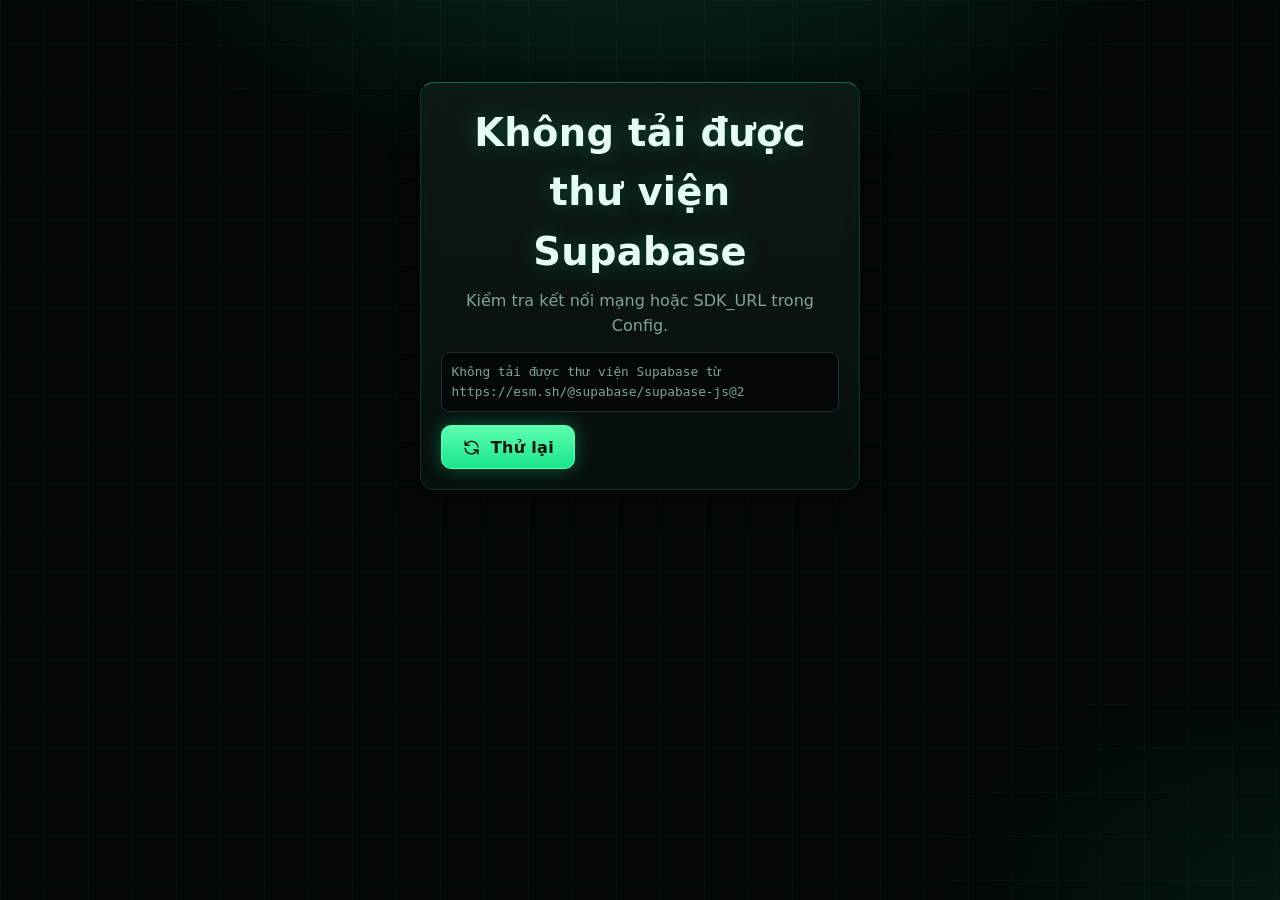
==== index.html @ 25dfb87d "Update index.html" ====
<!DOCTYPE html>
<html lang="vi">
<head>
<meta charset="utf-8">
<meta name="viewport" content="width=device-width, initial-scale=1, minimum-scale=1, maximum-scale=1, user-scalable=no, viewport-fit=cover">
<meta name="theme-color" content="#04070a">
<meta name="color-scheme" content="dark">
<meta name="mobile-web-app-capable" content="yes">
<meta name="apple-mobile-web-app-capable" content="yes">
<meta name="description" content="Crownfall">
<title>Crownfall</title>
<link rel="stylesheet" href="style.css">
</head>
<body data-motion="full">
<svg width="0" height="0" style="position:absolute" aria-hidden="true" focusable="false"><defs>
<symbol id="i-crown" viewBox="0 0 24 24"><path d="M3 8l4.5 4L12 5l4.5 7L21 8l-2 11H5z"/></symbol>
<symbol id="i-home" viewBox="0 0 24 24"><path d="M3 11l9-8 9 8v9a1 1 0 0 1-1 1h-5v-6h-6v6H4a1 1 0 0 1-1-1z"/></symbol>
<symbol id="i-swords" viewBox="0 0 24 24"><path d="M14.5 6.5L19 4l-1.5 4.5L8.5 18 6 18.5l.5-2.5zM9.5 6.5L5 4l1.5 4.5L15.5 18l2.5.5-.5-2.5zM4 20l3-3M20 20l-3-3"/></symbol>
<symbol id="i-trophy" viewBox="0 0 24 24"><path d="M8 4h8v5a4 4 0 0 1-8 0zM8 6H4v2a4 4 0 0 0 4 4M16 6h4v2a4 4 0 0 1-4 4M12 13v4M8 21h8M10 17h4"/></symbol>
<symbol id="i-users" viewBox="0 0 24 24"><circle cx="9" cy="8" r="3.5"/><path d="M2.5 20v-1a5 5 0 0 1 5-5h3a5 5 0 0 1 5 5v1M16 4.6a3.5 3.5 0 0 1 0 6.8M21.5 20v-1a5 5 0 0 0-3.5-4.7"/></symbol>
<symbol id="i-user" viewBox="0 0 24 24"><circle cx="12" cy="8" r="4"/><path d="M4 21v-1a6 6 0 0 1 6-6h4a6 6 0 0 1 6 6v1"/></symbol>
<symbol id="i-sliders" viewBox="0 0 24 24"><path d="M4 6h8M18 6h2M4 12h2M12 12h8M4 18h10M20 18h0"/><circle cx="15" cy="6" r="2"/><circle cx="9" cy="12" r="2"/><circle cx="17" cy="18" r="2"/></symbol>
<symbol id="i-shield" viewBox="0 0 24 24"><path d="M12 3l8 3v6c0 5-3.5 8-8 9-4.5-1-8-4-8-9V6z"/></symbol>
<symbol id="i-bolt" viewBox="0 0 24 24"><path d="M13 2L4 14h7l-1 8 9-12h-7z"/></symbol>
<symbol id="i-key" viewBox="0 0 24 24"><circle cx="8" cy="15" r="4"/><path d="M11 12l9-9M17 6l3 3M14 9l2 2"/></symbol>
<symbol id="i-plus" viewBox="0 0 24 24"><path d="M12 5v14M5 12h14"/></symbol>
<symbol id="i-eye" viewBox="0 0 24 24"><path d="M2 12s4-7 10-7 10 7 10 7-4 7-10 7S2 12 2 12z"/><circle cx="12" cy="12" r="3"/></symbol>
<symbol id="i-pawn" viewBox="0 0 24 24"><circle cx="12" cy="7" r="3.2"/><path d="M10 11.5h4l1 5.5H9zM7 21h10M8.5 17h7"/></symbol>
<symbol id="i-undo" viewBox="0 0 24 24"><path d="M9 14L4 9l5-5M4 9h10a6 6 0 0 1 0 12h-3"/></symbol>
<symbol id="i-flag" viewBox="0 0 24 24"><path d="M5 21V4M5 4h11l-2 4 2 4H5"/></symbol>
<symbol id="i-refresh" viewBox="0 0 24 24"><path d="M20 11a8 8 0 0 0-14-4L4 9M4 4v5h5M4 13a8 8 0 0 0 14 4l2-2M20 20v-5h-5"/></symbol>
<symbol id="i-copy" viewBox="0 0 24 24"><rect x="9" y="9" width="11" height="11" rx="2"/><path d="M5 15V5a1 1 0 0 1 1-1h10"/></symbol>
<symbol id="i-out" viewBox="0 0 24 24"><path d="M9 21H5a1 1 0 0 1-1-1V4a1 1 0 0 1 1-1h4M16 17l5-5-5-5M21 12H9"/></symbol>
<symbol id="i-equal" viewBox="0 0 24 24"><path d="M5 9h14M5 15h14"/></symbol>
<symbol id="i-phone" viewBox="0 0 24 24"><rect x="7" y="2" width="10" height="20" rx="2.5"/><path d="M11 18h2"/></symbol>
<symbol id="i-in" viewBox="0 0 24 24"><path d="M15 3h4a1 1 0 0 1 1 1v16a1 1 0 0 1-1 1h-4M10 17l5-5-5-5M15 12H3"/></symbol>
<symbol id="i-userplus" viewBox="0 0 24 24"><circle cx="10" cy="8" r="4"/><path d="M3 21v-1a6 6 0 0 1 6-6h2M18 8v6M15 11h6"/></symbol>
<symbol id="i-save" viewBox="0 0 24 24"><path d="M5 3h11l4 4v13a1 1 0 0 1-1 1H5a1 1 0 0 1-1-1V4a1 1 0 0 1 1-1zM8 3v5h7V3M8 21v-7h8v7"/></symbol>
<symbol id="i-trash" viewBox="0 0 24 24"><path d="M4 7h16M10 11v6M14 11v6M6 7l1 13h10l1-13M9 7V4h6v3"/></symbol>
<symbol id="i-x" viewBox="0 0 24 24"><path d="M6 6l12 12M18 6L6 18"/></symbol>
<symbol id="i-check" viewBox="0 0 24 24"><path d="M5 12l5 5 9-10"/></symbol>
<symbol id="i-play" viewBox="0 0 24 24"><path d="M7 4l13 8-13 8z"/></symbol>
<symbol id="i-pause" viewBox="0 0 24 24"><path d="M8 4v16M16 4v16"/></symbol>
<symbol id="i-download" viewBox="0 0 24 24"><path d="M12 3v12M7 11l5 5 5-5M4 21h16"/></symbol>
<symbol id="i-lock" viewBox="0 0 24 24"><rect x="5" y="11" width="14" height="10" rx="2"/><path d="M8 11V8a4 4 0 0 1 8 0v3"/></symbol>
<symbol id="i-unlock" viewBox="0 0 24 24"><rect x="5" y="11" width="14" height="10" rx="2"/><path d="M8 11V8a4 4 0 0 1 7.5-2"/></symbol>
<symbol id="i-send" viewBox="0 0 24 24"><path d="M21 3L3 10l7 3 3 7zM10 13l11-10"/></symbol>
<symbol id="i-back" viewBox="0 0 24 24"><path d="M10 5l-7 7 7 7M3 12h18"/></symbol>
<symbol id="i-next" viewBox="0 0 24 24"><path d="M14 5l7 7-7 7M21 12H3"/></symbol>
</defs></svg>
<div id="rotate-guard" class="rotate-guard" role="alert"><svg class="ico big spin-slow" aria-hidden="true"><use href="#i-phone"/></svg><strong>Hãy xoay dọc màn hình</strong></div>

<div id="offline-banner" class="offline" role="status" hidden>Mất kết nối mạng. Một số thao tác tạm thời không khả dụng.</div>

<div id="reconnect-banner" class="offline reconnect" role="status" hidden>Đang kết nối lại với máy chủ… Đồng hồ trận vẫn chạy theo máy chủ.</div>

<header id="topbar" class="topbar" hidden>
  <a class="brand" href="#/home" aria-label="Crownfall — Trang chủ">
    <svg class="ico brand-mark" aria-hidden="true"><use href="#i-crown"/></svg>
    <span id="brand-logo" class="brand-logo" data-slot="logo"></span>
    <span class="brand-name">Crownfall</span>
  </a>
  <nav id="nav" class="nav" aria-label="Điều hướng chính">
    <a href="#/home" data-route="home"><span class="nav-ico"><svg class="ico" aria-hidden="true"><use href="#i-home"/></svg></span><span>Sảnh</span></a>
    <a href="#/modes" data-route="modes"><span class="nav-ico"><svg class="ico" aria-hidden="true"><use href="#i-swords"/></svg></span><span>Chơi</span></a>
    <a href="#/ranking" data-route="ranking"><span class="nav-ico"><svg class="ico" aria-hidden="true"><use href="#i-trophy"/></svg></span><span>Xếp hạng</span></a>
    <a href="#/friends" data-route="friends"><span class="nav-ico"><svg class="ico" aria-hidden="true"><use href="#i-users"/></svg></span><span>Bạn bè</span><span id="nav-friends-badge" class="badge" hidden></span></a>
    <a href="#/profile" data-route="profile"><span class="nav-ico"><svg class="ico" aria-hidden="true"><use href="#i-user"/></svg></span><span>Hồ sơ</span></a>
    <a href="#/settings" data-route="settings"><span class="nav-ico"><svg class="ico" aria-hidden="true"><use href="#i-sliders"/></svg></span><span>Cài đặt</span></a>
    <a id="nav-admin" href="#/admin" data-route="admin" hidden><span class="nav-ico"><svg class="ico" aria-hidden="true"><use href="#i-shield"/></svg></span><span>Admin</span></a>
    <a id="nav-boss" href="#/boss" data-route="boss" hidden><span class="nav-ico"><svg class="ico" aria-hidden="true"><use href="#i-crown"/></svg></span><span>Boss</span></a>
  </nav>
  <div class="nav-user"><span id="nav-user" class="chip"></span></div>
</header>

<main id="main" class="main" tabindex="-1">

  <!-- LOADING -->
  <section id="screen-loading" class="screen center" aria-live="polite">
    <div class="loader" role="progressbar" aria-label="Đang tải"></div>
    <p class="muted" id="loading-text">Đang triệu tập quân đoàn…</p>
  </section>

  <!-- ERROR -->
  <section id="screen-error" class="screen center" hidden>
    <div class="panel panel-narrow state-box">
      <h1 id="error-title">Có lỗi xảy ra</h1>
      <p id="error-msg" class="muted"></p>
      <pre id="error-detail" class="detail" hidden></pre>
      <div class="row">
        <button id="error-retry" class="btn btn-gold" type="button">Thử lại</button>
        <button id="error-login" class="btn btn-ghost" type="button" hidden>Về đăng nhập</button>
      </div>
    </div>
  </section>

  <!-- LOGIN -->
  <section id="screen-login" class="screen auth" hidden>
    <div class="panel panel-narrow">
      <p class="eyebrow">Sẵn sàng</p>
      <h1>Đăng nhập</h1>
      <form id="form-login" novalidate>
        <label class="field"><span>Tên người dùng</span>
          <input id="login-username" type="text" autocomplete="username" required minlength="3" maxlength="20" autocapitalize="none" spellcheck="false"></label>
        <label class="field"><span>Mật khẩu</span>
          <input id="login-password" type="password" autocomplete="current-password" required maxlength="128"></label>
        <p id="login-error" class="form-error" role="alert" hidden></p>
        <button class="btn btn-gold btn-block" type="submit">Vào chiến trường</button>
      </form>
      <p class="switch">Chưa có tài khoản? <a href="#/register">Đăng ký</a></p>
    </div>
  </section>

  <!-- REGISTER -->
  <section id="screen-register" class="screen auth" hidden>
    <div class="panel panel-narrow">
      <p class="eyebrow">Gia nhập Crownfall</p>
      <h1>Đăng ký</h1>
      <form id="form-register" novalidate>
        <label class="field"><span>Tên người dùng</span>
          <input id="reg-username" type="text" autocomplete="username" required minlength="3" maxlength="20" autocapitalize="none" spellcheck="false">
          <small>3–20 ký tự: chữ thường a–z, số, dấu gạch dưới.</small></label>
        <label class="field"><span>Tên hiển thị <em>(tuỳ chọn)</em></span>
          <input id="reg-display" type="text" autocomplete="nickname" maxlength="40"></label>
        <label class="field"><span>Mật khẩu</span>
          <input id="reg-password" type="password" autocomplete="new-password" required minlength="8" maxlength="128">
          <small>Tối thiểu 8 ký tự. Không có khôi phục mật khẩu nên hãy ghi nhớ cẩn thận.</small></label>
        <label class="field"><span>Nhập lại mật khẩu</span>
          <input id="reg-password2" type="password" autocomplete="new-password" required maxlength="128"></label>
        <p id="reg-error" class="form-error" role="alert" hidden></p>
        <p id="reg-info" class="form-info" role="status" hidden></p>
        <button class="btn btn-gold btn-block" type="submit">Tạo tài khoản</button>
      </form>
      <p class="switch">Đã có tài khoản? <a href="#/login">Đăng nhập</a></p>
    </div>
  </section>

  <!-- HOME -->
  <section id="screen-home" class="screen" hidden>
    <div class="page-head">
      <p class="eyebrow">Sảnh chỉ huy</p>
      <h1 id="home-greeting">Xin chào</h1>
    </div>

    <div class="grid stats">
      <div class="panel stat"><span class="stat-label">Điểm xếp hạng</span><strong id="home-rating">—</strong><span id="home-tier" class="muted small"></span></div>
      <div class="panel stat"><span class="stat-label">Số trận</span><strong id="home-games">—</strong></div>
      <div class="panel stat"><span class="stat-label">Bạn bè</span><strong id="home-friends">—</strong></div>
    </div>

    <div class="grid two">
      <div class="panel">
        <h2>Chiến trường</h2>
        <p class="muted">Ghép trận xếp hạng với người lạ, mở phòng riêng hoặc chơi cùng bạn bè. Muốn chơi chung một máy? Có chế độ riêng.</p>
        <div class="row">
          <button id="btn-modes" class="btn btn-gold" type="button"><svg class="ico" aria-hidden="true"><use href="#i-swords"/></svg>Chơi trực tuyến</button>
          <button id="btn-play" class="btn btn-ghost" type="button"><svg class="ico" aria-hidden="true"><use href="#i-pawn"/></svg>Chơi 1 máy</button>
        </div>
      </div>
      <div class="panel">
        <h2>Bạn bè</h2>
        <ul id="friends-list" class="list" hidden></ul>
        <div id="friends-empty" class="empty" hidden>
          <p><strong>Chưa có đồng minh nào</strong></p>
          <p class="muted">Danh sách bạn bè trống. Hãy kết bạn bằng tên người dùng.</p>
        </div>
        <div class="row"><button id="btn-friends-link" class="btn btn-ghost" type="button"><svg class="ico" aria-hidden="true"><use href="#i-users"/></svg>Quản lý bạn bè</button></div>
      </div>
    </div>

    <div class="panel">
      <h2>Binh đoàn</h2>
      <div id="roster" class="roster"></div>
    </div>
  </section>

  <!-- PLAY -->
  <section id="screen-play" class="screen" hidden>
    <div class="page-head"><p class="eyebrow">Bàn cờ</p><h1 id="play-title">Chơi 1 máy</h1></div>
    <div class="play-layout">
      <div class="board-wrap">
        <div id="board" class="board" role="grid" aria-label="Bàn cờ 9 nhân 9"></div>
        <div id="board-banner" class="banner" role="status" hidden></div>
      </div>
      <aside class="side" aria-label="Thông tin ván đấu">
        <div class="panel">
          <div id="turn-label" class="turn"></div>
          <p id="check-label" class="check-label muted"></p>
          <div id="local-actions" class="row">
            <button id="btn-undo" class="btn btn-ghost" type="button"><svg class="ico" aria-hidden="true"><use href="#i-undo"/></svg>Hoàn tác</button>
            <button id="btn-newgame" class="btn btn-gold" type="button"><svg class="ico" aria-hidden="true"><use href="#i-refresh"/></svg>Ván mới</button>
          </div>
        </div>
        <div id="online-panel" class="panel" hidden>
          <p id="op-badge" class="eyebrow"></p>
          <div id="op-players" class="op-players"></div>
          <p id="op-status" class="muted small" role="status" aria-live="polite"></p>
          <div id="op-draw" class="draw-box" hidden></div>
          <div id="op-actions" class="row" hidden>
            <button id="btn-draw" class="btn btn-ghost btn-sm" type="button"><svg class="ico" aria-hidden="true"><use href="#i-equal"/></svg>Xin hòa</button>
            <button id="btn-resign" class="btn btn-red btn-sm" type="button"><svg class="ico" aria-hidden="true"><use href="#i-flag"/></svg>Đầu hàng</button>
          </div>
          <div id="op-result" class="result-box" hidden>
            <strong id="op-result-title"></strong>
            <p id="op-result-sub" class="muted small"></p>
            <p id="op-rating" class="small rating-line" role="status" hidden></p>
            <p id="op-rematch-status" class="small" role="status"></p>
            <div id="op-replay-actions" class="row" hidden>
              <button id="btn-replay" class="btn btn-ghost btn-sm" type="button">Xem replay</button>
              <button id="btn-save-replay" class="btn btn-ghost btn-sm" type="button">Lưu replay</button>
            </div>
            <div class="row">
              <button id="btn-rematch" class="btn btn-gold btn-sm" type="button">Tái đấu</button>
              <button id="btn-rematch-no" class="btn btn-ghost btn-sm" type="button">Từ chối</button>
              <button id="btn-leave-match" class="btn btn-ghost btn-sm" type="button">Rời phòng</button>
            </div>
          </div>
        </div>
        <div class="panel"><h2>Quân đã chọn</h2><div id="piece-info"></div></div>
        <div class="panel"><h2>Lịch sử nước đi</h2><ol id="history" class="history"></ol></div>
        <p class="legend small muted">Chấm xanh: ô đi · viền đỏ: bắt được · vàng: đổi Vua–Thuật · sọc: Đường Cấm · quầng vàng: được Thuật hỗ trợ.</p>
      </aside>
    </div>
  </section>

  <!-- MODES -->
  <section id="screen-modes" class="screen" hidden>
    <div class="page-head"><p class="eyebrow">Chiến trường</p><h1>Chọn chế độ chơi</h1></div>
    <div id="m-resume" class="panel resume" hidden>
      <p id="m-resume-text"></p>
      <button id="m-resume-go" class="btn btn-gold btn-sm" type="button">Quay lại</button>
    </div>
    <h2 class="group"><svg class="ico" aria-hidden="true"><use href="#i-bolt"/></svg>Trực tuyến</h2>
    <div class="grid two">
      <div class="panel mode"><h2>Xếp hạng</h2>
        <p class="muted">Ghép với người lạ có điểm gần bạn. Tính điểm xếp hạng, 60 giây mỗi lượt. Có thể hủy bất cứ lúc nào.</p>
        <button id="m-quick" class="btn btn-gold" type="button"><svg class="ico" aria-hidden="true"><use href="#i-bolt"/></svg>Tìm trận</button></div>
      <div class="panel mode"><h2>Phòng riêng</h2>
        <p class="muted">Tạo phòng rồi gửi mã mời, hoặc nhập mã để vào. Không tính điểm.</p>
        <div class="row"><button id="m-create" class="btn btn-red" type="button"><svg class="ico" aria-hidden="true"><use href="#i-plus"/></svg>Tạo phòng</button>
          <button id="m-join" class="btn btn-blue" type="button"><svg class="ico" aria-hidden="true"><use href="#i-key"/></svg>Vào bằng mã</button></div></div>
      <div class="panel mode"><h2>Đấu với bạn bè</h2>
        <p class="muted">Gửi và nhận lời mời vào trận từ danh sách bạn bè.</p>
        <button id="m-friends" class="btn btn-ghost" type="button"><svg class="ico" aria-hidden="true"><use href="#i-users"/></svg>Bạn bè &amp; lời mời</button></div>
      <div class="panel mode"><h2>Xem trận</h2>
        <p class="muted">Nhập mã phòng để xem trận đang diễn ra (nếu chủ phòng cho phép).</p>
        <button id="m-spectate" class="btn btn-ghost" type="button"><svg class="ico" aria-hidden="true"><use href="#i-eye"/></svg>Xem bằng mã</button></div>
    </div>
    <h2 class="group"><svg class="ico" aria-hidden="true"><use href="#i-pawn"/></svg>Chơi 1 máy</h2>
    <div class="panel mode"><p class="muted">Hai người luân phiên đi trên cùng một thiết bị. Không lưu ván, không tính điểm.</p>
      <button id="m-local" class="btn btn-ghost" type="button"><svg class="ico" aria-hidden="true"><use href="#i-pawn"/></svg>Bắt đầu</button></div>
  </section>

  <!-- LOBBY -->
  <section id="screen-lobby" class="screen" hidden>
    <div class="page-head"><p class="eyebrow" id="lb-mode">Phòng chờ</p><h1>Phòng chờ</h1></div>
    <div class="panel panel-medium">
      <p class="muted small">Mã phòng</p>
      <div class="code-row"><strong id="lb-code" class="code">…</strong><button id="lb-copy" class="btn btn-ghost btn-sm" type="button"><svg class="ico" aria-hidden="true"><use href="#i-copy"/></svg>Sao chép</button></div>
      <div id="lb-players" class="lb-players"></div>
      <p id="lb-info" class="muted" role="status" aria-live="polite"></p>
      <p id="lb-spectators" class="muted small"></p>
      <div id="lb-host" hidden>
        <hr class="rule">
        <label class="field"><span>Thời gian mỗi lượt</span>
          <select id="lb-turn"><option value="30">30 giây</option><option value="60">60 giây</option><option value="90">90 giây</option><option value="120">120 giây</option></select></label>
        <label class="toggle"><input id="lb-spec" type="checkbox"><span>Cho phép người xem</span></label>
        <label class="field"><span>Bạn chơi phe</span>
          <select id="lb-side"><option value="random">Ngẫu nhiên</option><option value="red">Đỏ</option><option value="blue">Xanh</option></select></label>
      </div>
      <div class="row">
        <button id="lb-start" class="btn btn-gold" type="button" disabled>Bắt đầu trận</button>
        <button id="lb-leave" class="btn btn-ghost" type="button">Rời phòng</button>
      </div>
    </div>
    <div id="lb-invite-box" class="panel panel-medium" hidden>
      <h2>Mời bạn bè</h2>
      <ul id="lb-friends" class="list"></ul>
      <p id="lb-friends-empty" class="muted small">Chưa có bạn bè để mời. Bạn có thể gửi mã phòng trực tiếp.</p>
    </div>
  </section>

  <!-- QUEUE -->
  <section id="screen-queue" class="screen center" hidden>
    <div id="q-search" class="panel panel-narrow state-box">
      <div class="loader" role="progressbar" aria-label="Đang tìm đối thủ"></div>
      <h1>Đang tìm đối thủ…</h1>
      <p class="muted">Đã chờ <span id="q-time">0 giây</span> · điểm của bạn <span id="q-rating">—</span></p>
      <p class="muted small">Tối đa 2 phút.</p>
      <button id="q-cancel" class="btn btn-ghost" type="button">Hủy tìm trận</button>
    </div>
    <div id="q-fail" class="panel panel-narrow state-box" hidden>
      <h1>Chưa có trận</h1>
      <p id="q-fail-msg" class="muted"></p>
      <div class="row"><button id="q-retry" class="btn btn-gold" type="button">Tìm lại</button><button id="q-back" class="btn btn-ghost" type="button">Về chọn chế độ</button></div>
    </div>
  </section>

  <!-- FRIENDS -->
  <section id="screen-friends" class="screen" hidden>
    <div class="page-head"><p class="eyebrow">Đồng minh</p><h1>Bạn bè &amp; lời mời</h1></div>
    <div class="panel panel-medium">
      <form id="form-friend-add" novalidate>
        <label class="field"><span>Kết bạn bằng tên người dùng</span>
          <input id="fr-username" type="text" maxlength="20" autocapitalize="none" spellcheck="false" autocomplete="off" placeholder="vd: hero_abc123"></label>
        <p id="fr-error" class="form-error" role="alert" hidden></p>
        <button class="btn btn-gold" type="submit">Gửi lời mời kết bạn</button>
      </form>
    </div>
    <div id="fr-invites-box" class="panel panel-medium" hidden><h2>Lời mời vào trận</h2><ul id="fr-invites" class="list"></ul></div>
    <div id="fr-requests-box" class="panel panel-medium" hidden><h2>Lời mời kết bạn</h2><ul id="fr-requests" class="list"></ul></div>
    <div class="panel panel-medium"><h2>Bạn bè</h2>
      <ul id="fr-list" class="list"></ul>
      <div id="fr-empty" class="empty"><p><strong>Chưa có bạn bè</strong></p><p class="muted">Chấm xanh: đang hoạt động.</p></div>
    </div>
  </section>

  <!-- RANKING -->
  <section id="screen-ranking" class="screen" hidden>
    <div class="page-head"><p class="eyebrow">Đấu trường</p><h1>Bảng xếp hạng</h1></div>
    <div class="tabs" role="tablist" aria-label="Loại bảng xếp hạng">
      <button id="rk-tab-global" class="tab" type="button" role="tab" aria-selected="true">Toàn cầu</button>
      <button id="rk-tab-weekly" class="tab" type="button" role="tab" aria-selected="false">Theo tuần</button>
    </div>
    <div id="rk-week-row" class="panel panel-medium" hidden>
      <label class="field"><span>Tuần</span><select id="rk-week"><option value="0">Tuần này</option><option value="-1">Tuần trước</option><option value="-2">2 tuần trước</option><option value="-3">3 tuần trước</option></select></label>
      <p id="rk-week-range" class="muted small"></p>
    </div>
    <div id="rk-my" class="panel" hidden></div>
    <div class="panel">
      <div class="tbl-wrap"><table class="tbl" id="rk-table"><thead id="rk-head"></thead><tbody id="rk-body"></tbody></table></div>
      <div id="rk-empty" class="empty" hidden><p><strong>Chưa có dữ liệu</strong></p><p class="muted">Bảng sẽ có người chơi sau khi có trận Ranked kết thúc.</p></div>
      <p id="rk-status" class="muted small" role="status"></p>
      <div class="row"><button id="rk-more" class="btn btn-ghost btn-sm" type="button" hidden>Xem thêm</button><button id="rk-refresh" class="btn btn-ghost btn-sm" type="button"><svg class="ico" aria-hidden="true"><use href="#i-refresh"/></svg>Làm mới</button></div>
      <p id="rk-note" class="muted small"></p>
    </div>
  </section>

  <!-- PLAYER (hồ sơ công khai) -->
  <section id="screen-player" class="screen" hidden>
    <div class="page-head"><p class="eyebrow">Chiến binh</p><h1>Hồ sơ người chơi</h1></div>
    <div class="panel panel-wide"><div id="pl-body"></div></div>
  </section>

  <!-- REPLAY -->
  <section id="screen-replay" class="screen" hidden>
    <div class="page-head"><p class="eyebrow">Replay</p><h1 id="rp-title">Replay</h1></div>
    <p id="rp-status" class="muted" role="status">Đang tải replay…</p>
    <div id="rp-main" hidden>
      <div id="rp-warn" class="warn-box" role="alert" hidden></div>
      <div class="play-layout">
        <div class="board-wrap"><div id="rp-board" class="board show-co" role="grid" aria-label="Bàn cờ replay"></div></div>
        <aside class="side" aria-label="Điều khiển replay">
          <div class="panel">
            <div id="rp-players" class="op-players"></div>
            <p id="rp-result" class="small"></p>
            <p id="rp-pos" class="eyebrow"></p>
            <input id="rp-range" class="range" type="range" min="0" max="0" value="0" step="1" aria-label="Chọn nước đi">
            <div class="row tight">
              <button id="rp-first" class="btn btn-ghost btn-sm" type="button" aria-label="Về đầu">⏮</button>
              <button id="rp-prev" class="btn btn-ghost btn-sm" type="button">Lùi</button>
              <button id="rp-play" class="btn btn-gold btn-sm" type="button">Phát</button>
              <button id="rp-next" class="btn btn-ghost btn-sm" type="button">Tiến</button>
              <button id="rp-last" class="btn btn-ghost btn-sm" type="button" aria-label="Về cuối">⏭</button>
            </div>
            <label class="field"><span>Tốc độ</span><select id="rp-speed"><option value="0.5">0,5×</option><option value="1" selected>1×</option><option value="2">2×</option><option value="4">4×</option></select></label>
            <div class="row tight">
              <button id="rp-txt" class="btn btn-ghost btn-sm" type="button">Xuất TXT</button>
              <button id="rp-save" class="btn btn-ghost btn-sm" type="button" hidden>Lưu replay</button>
              <button id="rp-remove" class="btn btn-red btn-sm" type="button" hidden>Bỏ replay của tôi</button>
              <button id="rp-back" class="btn btn-ghost btn-sm" type="button">Quay lại</button>
            </div>
          </div>
          <div class="panel"><h2>Nước đi</h2><div id="rp-info"></div></div>
          <div class="panel"><h2>Danh sách nước</h2><ol id="rp-moves" class="history mv-list"></ol></div>
          <p class="legend small muted">Phím ←/→ để lùi/tiến, Space để phát/dừng. Viền đỏ: ô bắt quân · vàng: đổi Vua–Thuật.</p>
        </aside>
      </div>
    </div>
  </section>

  <!-- ADMIN / BOSS -->
  <section id="screen-admin" class="screen" hidden>
    <div class="page-head"><p id="ad-eyebrow" class="eyebrow">Quản trị</p><h1 id="ad-title">Bảng điều khiển</h1></div>
    <div id="ad-body"></div>
  </section>

  <!-- PROFILE -->
  <section id="screen-profile" class="screen" hidden>
    <div class="page-head">
      <p class="eyebrow">Hồ sơ</p>
      <h1>Hồ sơ chiến binh</h1>
    </div>
    <div class="panel panel-medium">
      <div class="profile-top">
        <div id="pf-avatar" class="avatar" aria-hidden="true"></div>
        <div><strong id="pf-title"></strong><p id="pf-meta" class="muted small"></p></div>
      </div>
      <form id="form-profile" novalidate>
        <label class="field"><span>Tên người dùng</span>
          <input id="pf-username" type="text" minlength="3" maxlength="20" autocapitalize="none" spellcheck="false" autocomplete="off" disabled>
          <small>Tên đăng nhập, không đổi được.</small></label>
        <label class="field"><span>Tên hiển thị</span>
          <input id="pf-display" type="text" maxlength="40" required></label>
        <label class="field"><span>Ảnh đại diện (URL https)</span>
          <input id="pf-avatar-url" type="url" maxlength="500" placeholder="https://…">
          <small>Dán liên kết https tới ảnh của bạn.</small></label>
        <label class="field"><span>Giới thiệu</span>
          <textarea id="pf-bio" rows="3" maxlength="280"></textarea></label>
        <p id="pf-error" class="form-error" role="alert" hidden></p>
        <button class="btn btn-gold" type="submit">Lưu hồ sơ</button>
      </form>
    </div>
    <div class="panel panel-wide"><h2>Thống kê &amp; lịch sử</h2><div id="pf-stats"></div></div>
  </section>

  <!-- SETTINGS -->
  <section id="screen-settings" class="screen" hidden>
    <div class="page-head">
      <p class="eyebrow">Cài đặt</p>
      <h1>Tuỳ chỉnh</h1>
    </div>
    <div class="panel panel-medium">
      <form id="form-settings" novalidate>
        <label class="toggle"><input id="st-sound" type="checkbox"><span>Âm thanh</span></label>
        <label class="toggle"><input id="st-motion" type="checkbox"><span>Giảm hiệu ứng chuyển động</span></label>
        <label class="toggle"><input id="st-online" type="checkbox"><span>Hiển thị trạng thái hoạt động</span></label>
        <p id="st-error" class="form-error" role="alert" hidden></p>
        <button class="btn btn-gold" type="submit">Lưu cài đặt</button>
      </form>
      <hr class="rule">
      <form id="form-replay-prefs" novalidate>
        <h2>Tùy chọn xem replay</h2>
        <label class="toggle"><input id="rpp-autoplay" type="checkbox"><span>Tự động phát khi mở replay</span></label>
        <label class="toggle"><input id="rpp-coords" type="checkbox"><span>Hiện tọa độ trên ô cờ (hàng.cột)</span></label>
        <label class="field"><span>Tốc độ phát</span><select id="rpp-speed"><option value="0.5">0,5×</option><option value="1">1×</option><option value="2">2×</option><option value="4">4×</option></select></label>
        <p id="rpp-error" class="form-error" role="alert" hidden></p>
        <button class="btn btn-gold" type="submit">Lưu tùy chọn replay</button>
      </form>
      <hr class="rule">
      <button id="btn-logout" class="btn btn-ghost" type="button"><svg class="ico" aria-hidden="true"><use href="#i-out"/></svg>Đăng xuất</button>
    </div>
  </section>

</main>

<div id="modal" class="modal" hidden>
  <div class="modal-card" role="dialog" aria-modal="true" aria-labelledby="modal-title" tabindex="-1">
    <h2 id="modal-title"></h2>
    <div id="modal-body"></div>
    <p id="modal-error" class="form-error" role="alert" hidden></p>
    <div id="modal-actions" class="row"></div>
  </div>
</div>

<div id="toast" class="toast" role="status" aria-live="polite" hidden></div>

<script src="script.js" defer></script>
</body>
</html>
---- style.css ----
/* CROWNFALL — style.css */
:root {
  --bg: #04070a; --bg-2: #08100f; --panel: #0a1311; --panel-2: #0e1a17;
  --line: #17302a; --line-gold: #1f6f52;
  --text: #e6fff3; --muted: #7fa596;
  --gold: #19e68c; --gold-2: #5dffb0; --gold-ink: #02140c;
  --red: #c92a43; --red-2: #ff5c73; --blue: #1f6fd1; --blue-2: #59b0ff;
  --amber: #ffd23f; --danger: #ff6b7d; --ok: #5dffb0;
  --radius: 14px; --shadow: 0 10px 30px rgba(0,0,0,.6);
  --font: "Segoe UI Variable Display", "Trebuchet MS", system-ui, -apple-system, Roboto, "Helvetica Neue", Arial, sans-serif;
  --font-ui: system-ui, -apple-system, "Segoe UI", Roboto, "Helvetica Neue", Arial, sans-serif;
  --safe-t: env(safe-area-inset-top, 0px); --safe-b: env(safe-area-inset-bottom, 0px);
}
*, *::before, *::after { box-sizing: border-box; }
html { -webkit-text-size-adjust: 100%; }
body {
  margin: 0; min-height: 100vh; min-height: 100dvh; color: var(--text); font-family: var(--font-ui);
  line-height: 1.55; overflow-x: hidden;
  background:
    radial-gradient(900px 500px at 12% -10%, rgba(179,52,47,.18), transparent 60%),
    radial-gradient(900px 500px at 92% -10%, rgba(46,95,168,.18), transparent 60%),
    linear-gradient(180deg, var(--bg-2), var(--bg) 60%);
  background-attachment: fixed;
}
h1, h2 { font-family: var(--font); font-weight: 700; letter-spacing: .02em; margin: 0 0 .5rem; }
h1 { font-size: clamp(1.6rem, 4vw + .6rem, 2.4rem); }
h2 { font-size: 1.2rem; color: var(--gold-2); }
p { margin: 0 0 .75rem; }
a { color: var(--gold-2); }
code { background: var(--panel-2); padding: .1em .4em; border-radius: 4px; font-size: .9em; }
[hidden] { display: none !important; }
:focus-visible { outline: 2px solid var(--gold-2); outline-offset: 2px; }
.muted { color: var(--muted); } .small { font-size: .875rem; }
.eyebrow { font-family: var(--font); text-transform: uppercase; letter-spacing: .22em; font-size: .75rem; color: var(--gold); margin-bottom: .25rem; }

/* Topbar */
.topbar {
  position: sticky; top: 0; z-index: 20; display: flex; align-items: center; gap: 1rem;
  padding: calc(.6rem + var(--safe-t)) 1.25rem .6rem; background: rgba(11,13,18,.88);
  backdrop-filter: blur(8px); border-bottom: 1px solid var(--line-gold);
}
.brand { display: flex; align-items: center; gap: .6rem; text-decoration: none; color: var(--text); }
.brand-logo { width: 36px; height: 36px; display: inline-grid; place-items: center; flex: none; }
.brand-logo img { width: 100%; height: 100%; object-fit: contain; }
.brand-name { font-family: var(--font); font-size: 1.3rem; letter-spacing: .12em; text-transform: uppercase; color: var(--gold-2); }
.nav { display: flex; gap: .25rem; margin-left: auto; }
.nav a { display: inline-flex; align-items: center; gap: .4rem; padding: .5rem .85rem; border-radius: 8px; text-decoration: none; color: var(--muted); min-height: 44px; }
.nav a:hover { color: var(--text); background: var(--panel); }
.nav a[aria-current="page"] { color: var(--gold-ink); background: linear-gradient(180deg, var(--gold-2), var(--gold)); }
.nav-ico { width: 20px; height: 20px; display: inline-grid; place-items: center; }
.nav-ico:empty { display: none; }
.nav-ico img { width: 100%; height: 100%; object-fit: contain; }
.chip { display: inline-block; max-width: 160px; overflow: hidden; text-overflow: ellipsis; white-space: nowrap; padding: .25rem .7rem; border: 1px solid var(--line); border-radius: 999px; font-size: .85rem; color: var(--muted); }

.offline { position: sticky; top: 0; z-index: 30; text-align: center; padding: calc(.45rem + var(--safe-t)) 1rem .45rem; background: #5a2a14; color: #ffd9c2; font-size: .9rem; }

/* Layout */
.main { width: 100%; max-width: 1080px; margin: 0 auto; padding: 1.5rem 1.25rem 3rem; }
.screen { animation: rise .35s ease both; }
.screen.center { min-height: 60vh; display: flex; flex-direction: column; align-items: center; justify-content: center; gap: 1rem; text-align: center; }
.screen.auth { display: flex; justify-content: center; padding-top: clamp(.5rem, 6vh, 3rem); }
.page-head { margin-bottom: 1.25rem; }
.grid { display: grid; gap: 1rem; margin-bottom: 1rem; }
.grid.stats { grid-template-columns: repeat(3, 1fr); }
.grid.two { grid-template-columns: 1fr 1fr; }
.row { display: flex; flex-wrap: wrap; gap: .75rem; margin-top: .5rem; }

.panel {
  background: linear-gradient(180deg, var(--panel-2), var(--panel)); border: 1px solid var(--line);
  border-top-color: var(--line-gold); border-radius: var(--radius); padding: 1.25rem; box-shadow: var(--shadow);
  margin-bottom: 1rem;
}
.grid > .panel { margin-bottom: 0; }
.panel-narrow { width: 100%; max-width: 440px; }
.panel-medium { width: 100%; max-width: 640px; }
.stat { text-align: center; }
.stat-label { display: block; font-size: .8rem; color: var(--muted); text-transform: uppercase; letter-spacing: .1em; }
.stat strong { font-family: var(--font); font-size: 2rem; color: var(--gold-2); }

/* Forms */
.field { display: block; margin-bottom: 1rem; }
.field > span { display: block; margin-bottom: .3rem; font-size: .9rem; color: var(--text); }
.field em { color: var(--muted); font-style: normal; }
.field small { display: block; margin-top: .25rem; color: var(--muted); font-size: .8rem; }
input[type="text"], input[type="email"], input[type="password"], input[type="url"], textarea {
  width: 100%; min-height: 44px; padding: .6rem .8rem; color: var(--text); background: var(--bg);
  border: 1px solid var(--line); border-radius: 8px; font: inherit; font-size: 1rem;
}
textarea { resize: vertical; }
input:focus, textarea:focus { border-color: var(--gold); outline: none; box-shadow: 0 0 0 3px rgba(25,230,140,.25); }
input[aria-invalid="true"] { border-color: var(--danger); }
.form-error { color: var(--danger); font-size: .9rem; }
.form-info { color: var(--ok); font-size: .9rem; }
.toggle { display: flex; align-items: center; gap: .75rem; min-height: 44px; margin-bottom: .5rem; cursor: pointer; }
.toggle input { width: 22px; height: 22px; accent-color: var(--gold); }
.rule { border: 0; border-top: 1px solid var(--line); margin: 1.25rem 0; }
.switch { margin: 1rem 0 0; text-align: center; color: var(--muted); }

/* Buttons */
.btn {
  display: inline-flex; align-items: center; justify-content: center; min-height: 44px; padding: .6rem 1.25rem;
  border-radius: 8px; border: 1px solid transparent; font: 600 1rem var(--font-ui); cursor: pointer;
  transition: transform .15s ease, filter .15s ease, background .15s ease;
}
.btn:hover:not(:disabled) { filter: brightness(1.1); transform: translateY(-1px); }
.btn:disabled { opacity: .45; cursor: not-allowed; }
.btn[aria-busy="true"] { cursor: progress; opacity: .7; }
.btn-block { width: 100%; }
.btn-gold { color: var(--gold-ink); background: linear-gradient(180deg, var(--gold-2), var(--gold)); border-color: #1f8f63; }
.btn-ghost { color: var(--text); background: transparent; border-color: var(--line); }
.btn-red { color: #fff; background: linear-gradient(180deg, var(--red-2), var(--red)); }
.btn-blue { color: #fff; background: linear-gradient(180deg, var(--blue-2), var(--blue)); }

/* Lists / states */
.list { list-style: none; margin: 0; padding: 0; }
.list li { display: flex; align-items: center; gap: .75rem; padding: .6rem 0; border-bottom: 1px solid var(--line); }
.empty { text-align: center; padding: 1rem .5rem; border: 1px dashed var(--line); border-radius: 8px; }
.state-box { text-align: center; }
.detail { text-align: left; white-space: pre-wrap; word-break: break-word; max-height: 160px; overflow: auto; background: var(--bg); border: 1px solid var(--line); border-radius: 8px; padding: .6rem; font-size: .8rem; color: var(--muted); }
.loader { width: 48px; height: 48px; border-radius: 50%; border: 3px solid var(--line); border-top-color: var(--gold-2); animation: spin 1s linear infinite; }

/* Avatar & roster (khung giữ chỗ trung tính; ảnh thật do người dùng cung cấp) */
.profile-top { display: flex; align-items: center; gap: 1rem; margin-bottom: 1.25rem; }
.avatar { width: 72px; height: 72px; flex: none; border-radius: 50%; overflow: hidden; display: grid; place-items: center;
  background: var(--bg); border: 2px solid var(--line-gold); font-family: var(--font); font-size: 1.6rem; color: var(--gold-2); }
.avatar img { width: 100%; height: 100%; object-fit: cover; }
.roster { display: grid; grid-template-columns: repeat(4, 1fr); gap: .75rem; }
.slot { text-align: center; }
.slot-box { aspect-ratio: 1; display: grid; place-items: center; border-radius: 10px; background: var(--bg);
  border: 1px dashed var(--line); overflow: hidden; }
.slot-box img { width: 100%; height: 100%; object-fit: contain; }
.slot-name { display: block; margin-top: .25rem; font-size: .8rem; color: var(--muted); }
.slot.red .slot-box { border-color: var(--red); } .slot.blue .slot-box { border-color: var(--blue); }
.ph { font-family: var(--font); font-size: .9rem; color: var(--muted); padding: .25rem; }
.roster-title { grid-column: 1 / -1; font-family: var(--font); letter-spacing: .12em; text-transform: uppercase; font-size: .8rem; margin-top: .5rem; }
.roster-title.red { color: var(--red-2); } .roster-title.blue { color: var(--blue-2); }

.toast { position: fixed; left: 50%; bottom: calc(1.25rem + var(--safe-b)); transform: translateX(-50%); z-index: 50; max-width: min(92vw, 420px);
  padding: .7rem 1.1rem; border-radius: 10px; background: var(--panel-2); border: 1px solid var(--line-gold); box-shadow: var(--shadow); }
.toast.err { border-color: var(--danger); }

@keyframes spin { to { transform: rotate(360deg); } }
@keyframes rise { from { opacity: 0; transform: translateY(8px); } to { opacity: 1; transform: none; } }
body[data-motion="reduced"] *, body[data-motion="reduced"] *::before, body[data-motion="reduced"] *::after { animation: none !important; transition: none !important; }
@media (prefers-reduced-motion: reduce) { *, *::before, *::after { animation-duration: .01ms !important; transition: none !important; } .loader { animation: none; border-top-color: var(--gold-2); } }

/* Tablet */
@media (max-width: 860px) {
  .grid.two { grid-template-columns: 1fr; }
  .roster { grid-template-columns: repeat(4, 1fr); }
}
/* Mobile: thanh điều hướng chuyển xuống đáy màn hình */
@media (max-width: 640px) {
  .main { padding: 1rem .9rem calc(5.5rem + var(--safe-b)); }
  .topbar { padding: calc(.5rem + var(--safe-t)) .9rem .5rem; }
  .nav-user { margin-left: auto; }
  .nav { position: fixed; left: 0; right: 0; bottom: 0; margin: 0; z-index: 25; justify-content: space-around; gap: 0;
    padding: .35rem .5rem calc(.35rem + var(--safe-b)); background: rgba(11,13,18,.95); border-top: 1px solid var(--line-gold); }
  .nav a { flex: 1; justify-content: center; flex-direction: column; gap: .1rem; font-size: .75rem; padding: .4rem .25rem; }
  .grid.stats { grid-template-columns: 1fr; }
  .stat { display: flex; justify-content: space-between; align-items: center; text-align: left; }
  .roster { grid-template-columns: repeat(2, 1fr); }
  .panel { padding: 1rem; }
  .btn { width: 100%; } .row .btn { flex: 1 1 100%; }
  input[type="text"], input[type="email"], input[type="password"], input[type="url"], textarea { font-size: 16px; } /* tránh iOS tự zoom */
}

/* ===== PHASE 2 — Bàn cờ 9×9 ===== */
.play-layout { display: grid; grid-template-columns: minmax(0, 1fr) 320px; gap: 1rem; align-items: start; }
.board-wrap { position: relative; width: 100%; max-width: min(100%, 78vh); margin: 0 auto; }
.board { display: grid; grid-template-columns: repeat(9, 1fr); width: 100%; aspect-ratio: 1; border: 3px solid var(--line-gold);
  border-radius: 10px; overflow: hidden; background: #0d1018; box-shadow: var(--shadow); user-select: none; -webkit-tap-highlight-color: transparent; }
.cell { position: relative; padding: 0; margin: 0; border: 1px solid rgba(255,255,255,.06); background: transparent; color: var(--text); cursor: pointer;
  display: grid; place-items: center; min-width: 0; aspect-ratio: 1; font: inherit; }
.cell.terr-p1 { background: linear-gradient(180deg, rgba(46,95,168,.22), rgba(46,95,168,.12)); }
.cell.terr-p2 { background: linear-gradient(180deg, rgba(179,52,47,.12), rgba(179,52,47,.22)); }
.cell.terr-border { background: repeating-linear-gradient(90deg, rgba(25,230,140,.28) 0 6px, rgba(25,230,140,.16) 6px 12px); border-top: 1px solid var(--line-gold); border-bottom: 1px solid var(--line-gold); }
.cell:hover { filter: brightness(1.25); }
.cell:focus-visible { outline: 2px solid var(--gold-2); outline-offset: -2px; z-index: 2; }
.cell.last::before { content: ""; position: absolute; inset: 0; background: rgba(255,210,63,.16); pointer-events: none; }
.cell.selected { box-shadow: inset 0 0 0 3px var(--gold-2); }
.cell.zone-p1::after, .cell.zone-p2::after { content: ""; position: absolute; inset: 0; pointer-events: none; opacity: .8;
  background: repeating-linear-gradient(45deg, transparent 0 5px, currentColor 5px 7px); }
.cell.zone-p1::after { color: rgba(91,143,214,.55); } .cell.zone-p2::after { color: rgba(217,83,77,.55); }
.cell.t-move::before { content: ""; position: absolute; width: 28%; height: 28%; border-radius: 50%; background: rgba(127,191,138,.85); z-index: 3; pointer-events: none; }
.cell.t-capture { box-shadow: inset 0 0 0 3px var(--red-2), inset 0 0 14px rgba(217,83,77,.7); }
.cell.t-swap { box-shadow: inset 0 0 0 3px var(--gold), inset 0 0 14px rgba(255,210,63,.7); }
.cell.in-check { box-shadow: inset 0 0 0 3px #ff4d4d, inset 0 0 18px rgba(255,77,77,.8); }
.piece { position: relative; z-index: 1; width: 86%; height: 86%; border-radius: 50%; display: grid; place-items: center; overflow: hidden;
  background: rgba(8,10,16,.82); border: 2px solid var(--line); }
.piece.f-red { border-color: var(--red-2); } .piece.f-blue { border-color: var(--blue-2); }
.piece img { width: 100%; height: 100%; object-fit: contain; }
.piece .ph { font-size: clamp(.7rem, 2.6vw, 1.2rem); font-weight: 700; padding: 0; color: var(--text); }
.cell.supported .piece { box-shadow: 0 0 0 2px rgba(255,210,63,.65), 0 0 10px rgba(255,210,63,.55); }
.side { display: flex; flex-direction: column; gap: 1rem; min-width: 0; }
.side .panel { margin-bottom: 0; }
.turn { font-family: var(--font); font-size: 1.15rem; font-weight: 700; } .turn.f-red { color: var(--red-2); } .turn.f-blue { color: var(--blue-2); }
.check-label.alert { color: var(--danger); font-weight: 600; }
.history { margin: 0; padding: 0 0 0 1.6rem; max-height: 220px; overflow-y: auto; font-family: ui-monospace, Menlo, Consolas, monospace; font-size: .85rem; }
.history li { padding: .1rem 0; }
.legend { margin: 0; }
.banner { position: absolute; left: 50%; top: 50%; transform: translate(-50%, -50%); z-index: 10; padding: .8rem 1.6rem; border-radius: 12px;
  font-family: var(--font); font-size: clamp(1.2rem, 4vw, 2rem); font-weight: 700; pointer-events: none; background: rgba(11,13,18,.92); border: 2px solid var(--gold-2); color: var(--gold-2); animation: pop .4s ease both; }
.banner-check { border-color: #ff4d4d; color: #ff8a8a; } .banner-over { pointer-events: auto; }
@keyframes slide { from { transform: translate(var(--dx, 0), var(--dy, 0)); } to { transform: none; } }
@keyframes flash { 0% { box-shadow: inset 0 0 0 4px var(--red-2), inset 0 0 24px #fff; } 100% { box-shadow: inset 0 0 0 0 transparent; } }
@keyframes swapglow { 0% { filter: brightness(2); } 100% { filter: none; } }
@keyframes pulse { 0%,100% { transform: scale(1); } 50% { transform: scale(1.08); } }
@keyframes pop { from { opacity: 0; transform: translate(-50%, -50%) scale(.7); } to { opacity: 1; transform: translate(-50%, -50%) scale(1); } }
.cell.anim-move .piece { animation: slide .28s ease-out both; z-index: 4; }
.cell.anim-capture { animation: flash .5s ease-out; } .cell.anim-swap { animation: swapglow .5s ease-out; }
.cell.anim-select .piece { animation: pulse .25s ease-out; }
@media (max-width: 860px) {
  .play-layout { grid-template-columns: 1fr; }
  .board-wrap { max-width: min(100%, 92vw); }
  .history { max-height: 160px; }
}
@media (max-width: 640px) { .side .btn { width: auto; flex: 1; } .main { padding-left: .5rem; padding-right: .5rem; } }

/* ===== PHASE 3 — Multiplayer ===== */
select { width: 100%; min-height: 44px; padding: .6rem .8rem; color: var(--text); background: var(--bg); border: 1px solid var(--line); border-radius: 8px; font: inherit; font-size: 1rem; }
select:focus { border-color: var(--gold); outline: none; box-shadow: 0 0 0 3px rgba(25,230,140,.25); }
.btn-sm { min-height: 38px; padding: .4rem .9rem; font-size: .9rem; }
.grow { flex: 1; min-width: 0; overflow-wrap: anywhere; }
.reconnect { background: #4a3a10; color: #ffe6a8; }
.badge { min-width: 1.25rem; padding: 0 .35rem; border-radius: 999px; background: var(--red-2); color: #fff; font-size: .7rem; line-height: 1.25rem; text-align: center; }
.dot { display: inline-block; width: .65rem; height: .65rem; flex: none; border-radius: 50%; border: 1px solid var(--line); }
.dot.on { background: var(--ok); border-color: var(--ok); } .dot.off { background: transparent; } .dot.unk { background: var(--muted); opacity: .45; }
.mode h2 { margin-bottom: .35rem; }
.resume { display: flex; align-items: center; justify-content: space-between; gap: 1rem; border-color: var(--gold); }
.resume p { margin: 0; }
.code-row { display: flex; align-items: center; gap: .75rem; margin-bottom: 1rem; }
.code { font-family: ui-monospace, Menlo, Consolas, monospace; font-size: 2rem; letter-spacing: .3em; color: var(--gold-2); }
.lb-players { display: grid; grid-template-columns: 1fr 1fr; gap: .75rem; margin-bottom: 1rem; }
.lb-slot { display: flex; flex-direction: column; gap: .25rem; padding: .8rem; border: 1px solid var(--line); border-radius: 10px; background: var(--bg); min-height: 72px; }
.lb-slot.f-red { border-color: var(--red); } .lb-slot.f-blue { border-color: var(--blue); }
.lb-side { font-family: var(--font); text-transform: uppercase; letter-spacing: .12em; font-size: .75rem; color: var(--muted); }
.lb-name { display: flex; align-items: center; gap: .5rem; overflow-wrap: anywhere; }
.op-players { display: flex; flex-direction: column; gap: .5rem; margin-bottom: .5rem; }
.op-row { display: flex; align-items: center; gap: .5rem; padding: .5rem .65rem; border: 1px solid var(--line); border-radius: 10px; background: var(--bg); }
.op-row.f-red { border-left: 4px solid var(--red-2); } .op-row.f-blue { border-left: 4px solid var(--blue-2); }
.op-row.turn-on { box-shadow: 0 0 0 2px rgba(255,210,63,.55); }
.clock { font-family: ui-monospace, Menlo, Consolas, monospace; font-size: 1.15rem; min-width: 3.2rem; text-align: right; color: var(--muted); }
.clock.running { color: var(--gold-2); } .clock.urgent { color: #ff6b6b; animation: pulse .8s ease-in-out infinite; }
.draw-box, .result-box { margin: .5rem 0; padding: .7rem; border: 1px dashed var(--line-gold); border-radius: 10px; }
.draw-box p { margin: 0 0 .4rem; } .result-box strong { font-family: var(--font); font-size: 1.3rem; color: var(--gold-2); }
.modal { position: fixed; inset: 0; z-index: 60; display: grid; place-items: center; padding: 1rem; background: rgba(5,6,10,.78); backdrop-filter: blur(3px); }
.modal-card { width: 100%; max-width: 440px; max-height: 90dvh; overflow: auto; padding: 1.4rem; border-radius: var(--radius); background: linear-gradient(180deg, var(--panel-2), var(--panel));
  border: 1px solid var(--line); border-top: 2px solid var(--gold); box-shadow: var(--shadow); animation: rise .25s ease both; }
.modal-card:focus { outline: none; }
body.modal-open { overflow: hidden; }
@media (max-width: 640px) {
  .lb-players { grid-template-columns: 1fr; }
  .resume { flex-direction: column; align-items: stretch; }
  .btn-sm { width: auto; } .row .btn-sm { flex: 1 1 auto; }
  .modal { align-items: end; } .modal-card { max-width: none; }
  .code { font-size: 1.6rem; }
}

/* ===== PHASE 4 — xếp hạng, hồ sơ, replay, admin/boss (không ảnh/icon tự tạo) ===== */
.panel-wide { width: 100%; max-width: 100%; }
.tabs { display: flex; gap: .5rem; margin-bottom: 1rem; }
.tab { min-height: 44px; padding: .5rem 1.1rem; border-radius: 999px; border: 1px solid var(--line); background: transparent; color: var(--muted); font: inherit; cursor: pointer; }
.tab[aria-selected="true"] { color: var(--gold-ink); background: linear-gradient(180deg, var(--gold-2), var(--gold)); border-color: #1f8f63; }
.tbl-wrap { width: 100%; overflow-x: auto; -webkit-overflow-scrolling: touch; }
.tbl { width: 100%; border-collapse: collapse; font-size: .92rem; }
.tbl th, .tbl td { padding: .5rem .6rem; text-align: left; border-bottom: 1px solid var(--line); vertical-align: middle; }
.tbl th { color: var(--gold); font-family: var(--font); font-weight: 700; white-space: nowrap; }
.tbl td.reason { max-width: 280px; overflow-wrap: anywhere; }
.tbl td.who { display: flex; align-items: center; gap: .6rem; min-width: 180px; }
.tbl tr.me td { background: rgba(25,230,140,.1); }
.mono { font-family: ui-monospace, Menlo, Consolas, monospace; }
.avatar-sm { width: 32px; height: 32px; flex: none; border-radius: 50%; overflow: hidden; display: inline-grid; place-items: center; background: var(--panel-2); border: 1px solid var(--line-gold); font-size: .85rem; }
.avatar-sm img { width: 100%; height: 100%; object-fit: cover; }
.pos { color: var(--ok); } .neg { color: var(--danger); }
.tier { display: inline-block; padding: .1rem .6rem; border-radius: 999px; font-size: .8rem; font-weight: 700; border: 1px solid var(--line); color: var(--text); background: var(--panel-2); }
.tier-bronze { color: #e0a070; border-color: #8a5a2c; } .tier-silver { color: #cfd6e0; border-color: #7b8594; } .tier-gold { color: var(--gold-2); border-color: #1f8f63; }
.tier-platinum { color: #7fe0d0; border-color: #2f8a7d; } .tier-diamond { color: #8fd0ff; border-color: #3a76b0; } .tier-master { color: #c9a0ff; border-color: #6b45a8; }
.tier-grandmaster { color: #ff8f86; border-color: #b3342f; }
.stat-grid { display: grid; grid-template-columns: repeat(auto-fit, minmax(130px, 1fr)); gap: .75rem; margin: 1rem 0; }
.stat-mini { display: flex; flex-direction: column; gap: .15rem; padding: .6rem .8rem; border: 1px solid var(--line); border-radius: 10px; background: var(--panel-2); }
.stat-mini strong { font-size: 1.15rem; } .stat-label { color: var(--muted); font-size: .8rem; }
.stats-wide { grid-template-columns: repeat(auto-fit, minmax(150px, 1fr)); }
.chips { display: flex; flex-wrap: wrap; gap: .5rem; margin-bottom: 1rem; } .chips .chip { max-width: none; color: var(--text); border-color: var(--line-gold); }
.elo-list li { flex-wrap: wrap; justify-content: space-between; } .bar { display: inline-block; height: 6px; border-radius: 3px; } .bar.pos { background: var(--ok); } .bar.neg { background: var(--danger); }
.match-row { flex-wrap: wrap; } .match-info { flex: 1 1 220px; display: flex; flex-direction: column; min-width: 0; overflow-wrap: anywhere; }
.row.tight { gap: .4rem; margin-top: 0; }
.pill { display: inline-block; min-width: 3.4rem; text-align: center; padding: .15rem .6rem; border-radius: 999px; font-size: .8rem; font-weight: 700; border: 1px solid var(--line); }
.pill-win { color: var(--ok); border-color: #1f8f63; } .pill-loss { color: var(--danger); border-color: #8a3b4b; } .pill-draw { color: var(--gold-2); border-color: #1f8f63; }
.rating-line { font-weight: 700; color: var(--gold-2); }
.warn-box { padding: .6rem .9rem; margin-bottom: 1rem; border: 1px solid #1f8f63; border-radius: 10px; background: rgba(25,230,140,.12); color: var(--gold-2); font-size: .9rem; }
.cell.ro { cursor: default; } .cell.ro:hover { filter: none; }
.board.show-co .cell::before { content: attr(data-co); position: absolute; top: 1px; left: 3px; font-size: clamp(.45rem, 1.5vw, .65rem); color: rgba(232,228,216,.4); pointer-events: none; z-index: 0; }
.board.show-co .cell.last::before { z-index: 0; }
.range { width: 100%; accent-color: var(--gold); margin: .5rem 0; }
.mv-list { list-style: none; padding-left: 0; } .mv { width: 100%; text-align: left; padding: .2rem .4rem; border: 0; border-radius: 6px; background: transparent; color: var(--text); font: inherit; cursor: pointer; }
.mv:hover { background: var(--panel-2); } .mv.cur { background: rgba(25,230,140,.22); color: var(--gold-2); }
.f-red { color: var(--red-2); } .f-blue { color: var(--blue-2); }
.result-line { color: var(--gold-2); font-weight: 700; }
.search-row { align-items: center; margin-bottom: .75rem; } .search-row input { flex: 1 1 220px; min-height: 40px; padding: .4rem .7rem; border-radius: 8px; border: 1px solid var(--line); background: var(--panel-2); color: var(--text); font: inherit; }
.tier-row { display: flex; gap: .5rem; margin-bottom: .5rem; flex-wrap: wrap; } .tier-row input { flex: 1 1 120px; min-height: 40px; padding: .4rem .6rem; border-radius: 8px; border: 1px solid var(--line); background: var(--panel-2); color: var(--text); font: inherit; }
#ad-body .panel { margin-bottom: 1rem; } #ad-body h3 { font-family: var(--font); color: var(--gold); margin: .5rem 0; }
@media (max-width: 860px) { .grid.two { grid-template-columns: 1fr; } }
@media (max-width: 640px) {
  .hide-sm { display: none; }
  .tbl { font-size: .85rem; } .tbl th, .tbl td { padding: .4rem .35rem; }
  .nav { flex-wrap: wrap; justify-content: flex-end; } .nav a { padding: .4rem .6rem; }
  .match-row .row { width: 100%; }
}


/* ======================================================================
   NEON NOIR — nền đen, xanh lá neon. Nhẹ: chỉ dùng gradient/box-shadow tĩnh,
   không ảnh, không thư viện; hiệu ứng động tối thiểu và tắt khi giảm chuyển động.
   ====================================================================== */
html { touch-action: pan-x pan-y; -webkit-touch-callout: none; overscroll-behavior: none; }
body { background: var(--bg); -webkit-tap-highlight-color: transparent; -webkit-user-select: none; user-select: none; }
input, textarea, select, pre, .code, .mono, .detail { -webkit-user-select: text; user-select: text; }
body::before { content: ""; position: fixed; inset: 0; z-index: -1; pointer-events: none;
  background:
    radial-gradient(900px 480px at 50% -12%, rgba(25,230,140,.16), transparent 62%),
    radial-gradient(600px 400px at 100% 100%, rgba(25,230,140,.07), transparent 60%),
    linear-gradient(rgba(25,230,140,.035) 1px, transparent 1px) 0 0 / 44px 44px,
    linear-gradient(90deg, rgba(25,230,140,.035) 1px, transparent 1px) 0 0 / 44px 44px; }
h1, h2 { font-weight: 800; letter-spacing: .01em; }
h1 { text-shadow: 0 0 22px rgba(25,230,140,.28); }
h2 { color: var(--gold-2); }
h2.group { display: flex; align-items: center; gap: .55rem; margin: 1.4rem 0 .7rem; font-size: 1.05rem; color: var(--muted); }
h2.group .ico { color: var(--gold-2); }
.eyebrow { text-transform: none; letter-spacing: .08em; font-weight: 700; color: var(--gold); }
a { color: var(--gold-2); }

/* Icon */
.ico { width: 1.2em; height: 1.2em; flex: none; fill: none; stroke: currentColor; stroke-width: 1.8; stroke-linecap: round; stroke-linejoin: round; }
.ico.big { width: 72px; height: 72px; }
.btn .ico { margin-right: .5rem; }

/* Thanh trên + điều hướng */
.topbar { background: rgba(4,7,10,.82); border-bottom: 1px solid rgba(25,230,140,.28); box-shadow: 0 1px 24px rgba(25,230,140,.08); }
.brand-mark { width: 30px; height: 30px; color: var(--gold-2); filter: drop-shadow(0 0 6px rgba(25,230,140,.75)); }
.brand-logo:empty { display: none; }
.brand-name { font-weight: 800; letter-spacing: .2em; text-shadow: 0 0 14px rgba(25,230,140,.55); }
.nav a { gap: .45rem; border: 1px solid transparent; border-radius: 10px; font-weight: 600; font-size: .9rem; color: var(--muted); transition: color .15s, background .15s, box-shadow .15s; }
.nav a:hover { color: var(--gold-2); background: rgba(25,230,140,.08); }
.nav a[aria-current="page"] { color: var(--gold-2); background: rgba(25,230,140,.12); border-color: rgba(25,230,140,.55);
  box-shadow: 0 0 14px rgba(25,230,140,.35), inset 0 0 10px rgba(25,230,140,.12); }
.nav-ico { width: 22px; height: 22px; display: inline-grid; place-items: center; }
.nav-ico .ico { width: 100%; height: 100%; }
.chip { border-color: rgba(25,230,140,.3); color: var(--gold-2); }

/* Khung & nút */
.panel { background: linear-gradient(180deg, rgba(14,26,23,.94), rgba(8,16,14,.94)); border: 1px solid rgba(25,230,140,.16);
  border-top-color: rgba(25,230,140,.45); box-shadow: 0 8px 26px rgba(0,0,0,.6), inset 0 0 24px rgba(25,230,140,.03); }
.mode h2 { display: flex; align-items: center; gap: .5rem; }
.btn { gap: .15rem; border-radius: 10px; font-weight: 700; letter-spacing: .02em; }
.btn:active:not(:disabled) { transform: scale(.97); }
.btn-gold { color: #02140c; background: linear-gradient(180deg, #5dffb0, #19e68c); border-color: #5dffb0; box-shadow: 0 0 18px rgba(25,230,140,.35); }
.btn-gold:hover:not(:disabled) { box-shadow: 0 0 28px rgba(25,230,140,.6); }
.btn-ghost { color: var(--gold-2); border-color: rgba(25,230,140,.35); background: rgba(25,230,140,.04); }
.btn-ghost:hover:not(:disabled) { background: rgba(25,230,140,.12); }
.btn-red { background: linear-gradient(180deg, #ff5c73, #c92a43); box-shadow: 0 0 14px rgba(255,92,115,.3); border-color: #ff8a9a; }
.btn-blue { background: linear-gradient(180deg, #59b0ff, #1f6fd1); box-shadow: 0 0 14px rgba(89,176,255,.3); border-color: #8cc8ff; }
input[type="text"], input[type="email"], input[type="password"], input[type="url"], textarea, select { background: #050c0a; border-color: rgba(25,230,140,.25); }
input:focus, textarea:focus, select:focus { border-color: var(--gold); box-shadow: 0 0 0 3px rgba(25,230,140,.2); }
.stat strong { font-size: 2.1rem; text-shadow: 0 0 16px rgba(25,230,140,.5); }
.tab[aria-selected="true"] { box-shadow: 0 0 16px rgba(25,230,140,.4); }
.tier-gold { color: var(--amber); border-color: #8a7420; }
.loader { border-color: rgba(25,230,140,.2); border-top-color: var(--gold-2); box-shadow: 0 0 18px rgba(25,230,140,.35); }
.toast { background: #08140f; border-color: rgba(25,230,140,.5); box-shadow: 0 0 22px rgba(25,230,140,.25); }
.modal-card { background: linear-gradient(180deg, #0e1a17, #091210); border-top: 2px solid var(--gold); box-shadow: 0 0 40px rgba(25,230,140,.18), var(--shadow); }
.reconnect { background: #3a2f0a; color: #ffe08a; }

/* Bàn cờ */
.board-wrap { max-width: min(100%, 88dvh); }
.board { border: 2px solid rgba(25,230,140,.75); border-radius: 12px; background: #030706;
  box-shadow: 0 0 0 1px rgba(25,230,140,.2), 0 0 30px rgba(25,230,140,.22), 0 18px 40px rgba(0,0,0,.7); touch-action: manipulation; }
.cell { border: 1px solid rgba(25,230,140,.07); }
.cell.terr-p1 { background: rgba(89,176,255,.10); }
.cell.terr-p2 { background: rgba(255,92,115,.10); }
.cell.terr-border { background: repeating-linear-gradient(90deg, rgba(25,230,140,.22) 0 6px, rgba(25,230,140,.09) 6px 12px); border-color: rgba(25,230,140,.35); }
@media (hover: hover) { .cell:hover { filter: brightness(1.5); } }
.cell.selected { box-shadow: inset 0 0 0 3px var(--gold-2), inset 0 0 16px rgba(25,230,140,.55); }
.cell.t-move::before { background: var(--gold-2); box-shadow: 0 0 12px var(--gold-2); }
.cell.t-capture { box-shadow: inset 0 0 0 3px var(--red-2), inset 0 0 16px rgba(255,92,115,.7); }
.cell.t-swap { box-shadow: inset 0 0 0 3px var(--amber), inset 0 0 16px rgba(255,210,63,.6); }
.cell.last::before { background: rgba(25,230,140,.14); }
.piece { background: radial-gradient(circle at 35% 30%, #13261f, #040907); }
.piece.f-red { border-color: var(--red-2); box-shadow: 0 0 9px rgba(255,92,115,.55); }
.piece.f-blue { border-color: var(--blue-2); box-shadow: 0 0 9px rgba(89,176,255,.55); }
.cell.supported .piece { box-shadow: 0 0 0 2px rgba(255,210,63,.75), 0 0 12px rgba(255,210,63,.6); }
.banner { background: rgba(4,7,10,.94); box-shadow: 0 0 30px rgba(25,230,140,.4); }
.turn { font-weight: 800; }
/* Online: phe Xanh (mặc định ở trên) xoay 180° để mỗi người luôn thấy phe mình ở dưới; quân giữ thẳng đứng */
.board.flip { transform: rotate(180deg); }
.board.flip .piece > * { transform: rotate(180deg); }

/* Chặn xoay ngang trên điện thoại */
.rotate-guard { display: none; position: fixed; inset: 0; z-index: 200; flex-direction: column; align-items: center; justify-content: center; gap: 1rem;
  text-align: center; padding: 2rem; background: #020504; color: var(--gold-2); }
.rotate-guard .ico { filter: drop-shadow(0 0 12px rgba(25,230,140,.7)); }
.spin-slow { animation: rot90 2.4s ease-in-out infinite; }
@keyframes rot90 { 0%, 25% { transform: rotate(90deg); } 60%, 100% { transform: rotate(0); } }
@media (orientation: landscape) and (max-height: 520px) and (pointer: coarse) { .rotate-guard { display: flex; } body { overflow: hidden; } }

/* Điện thoại: thanh điều hướng dưới đáy, biểu tượng trên nhãn */
@media (max-width: 720px) {
  .topbar { justify-content: space-between; padding: calc(.45rem + var(--safe-t)) .8rem .45rem; }
  .brand-name { font-size: 1.05rem; }
  .nav { position: fixed; left: 0; right: 0; bottom: 0; margin: 0; z-index: 25; flex-wrap: nowrap; justify-content: space-around; gap: 0;
    padding: .3rem .25rem calc(.3rem + var(--safe-b)); background: rgba(4,7,10,.95); backdrop-filter: blur(10px);
    border-top: 1px solid rgba(25,230,140,.32); box-shadow: 0 -6px 24px rgba(25,230,140,.07); }
  .nav a { flex: 1 1 0; min-width: 0; min-height: 50px; flex-direction: column; justify-content: center; gap: .12rem; padding: .3rem 0; font-size: .62rem; border-radius: 12px; }
  .nav a > span:not(.nav-ico):not(.badge) { white-space: nowrap; }
  .nav-ico { width: 24px; height: 24px; }
  .main { padding: .8rem .75rem calc(5.6rem + var(--safe-b)); }
  .page-head .eyebrow { display: none; }
  .page-head { margin-bottom: .75rem; }
  h1 { font-size: 1.55rem; }
  .board-wrap { max-width: 100%; }
  .grid.two, .grid.stats { gap: .7rem; }
}
@media (min-width: 721px) { .nav a { padding: .5rem .9rem; } }
@media (min-width: 1100px) { .main { max-width: 1180px; } .play-layout { grid-template-columns: minmax(0, 1fr) 360px; } }
body[data-motion="reduced"] .spin-slow, body[data-motion="reduced"] .loader { animation: none; }
@media (prefers-reduced-motion: reduce) { .spin-slow { animation: none; transform: rotate(0); } }

/* backdrop-filter trên .topbar làm .nav (position: fixed) bị nhốt trong topbar => bỏ để nav bám đáy màn hình */
.topbar { backdrop-filter: none; -webkit-backdrop-filter: none; background: rgba(4,7,10,.94); }
.main:focus, .main:focus-visible { outline: none; }
@media (min-width: 721px) { .board-wrap { max-width: min(100%, calc(100dvh - 200px)); } }

/* Ảnh bậc rank (PNG 400x400 cùng thư mục): nhỏ trong bảng, lớn ở Sảnh/Hồ sơ */
.tier { display: inline-flex; align-items: center; gap: .4rem; }
.tier-img { width: 24px; height: 24px; object-fit: contain; flex: none; }
.tier-big { font-size: 1rem; padding: .2rem .8rem .2rem .3rem; }
.tier-big .tier-img { width: 56px; height: 56px; filter: drop-shadow(0 0 8px rgba(25,230,140,.5)); }
.btn .ico, .tab .ico { margin-right: .45rem; }
.tab { display: inline-flex; align-items: center; }
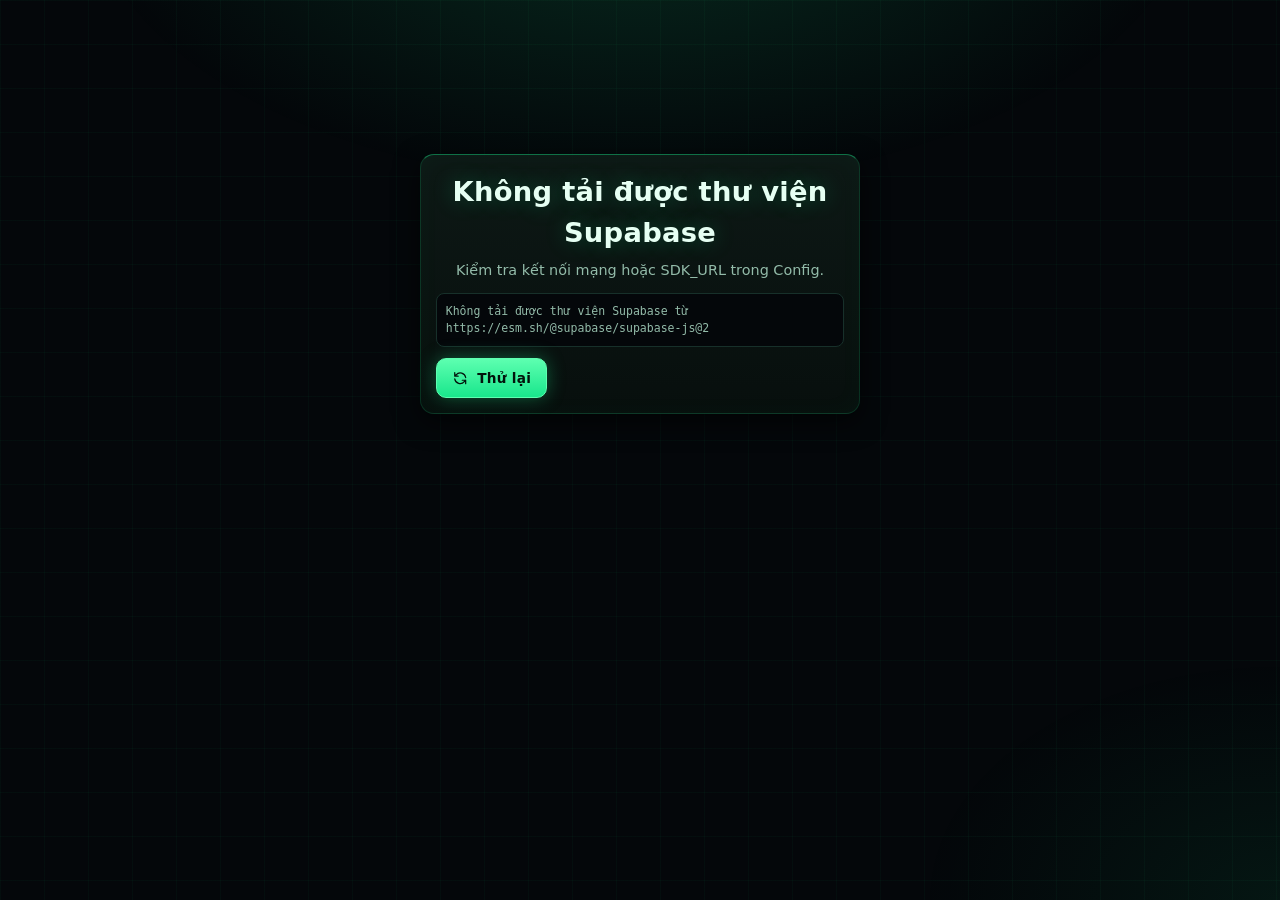
==== commit b04bbc59: "Add files via upload" ====
--- a/index.html
+++ b/index.html
@@ -10,6 +10,9 @@
 <meta name="description" content="Crownfall">
 <title>Crownfall</title>
 <link rel="stylesheet" href="style.css">
+<link rel="stylesheet" href="ui.css">
+<link rel="stylesheet" href="fx.css">
+<link rel="stylesheet" href="hub.css">
 </head>
 <body data-motion="full">
 <svg width="0" height="0" style="position:absolute" aria-hidden="true" focusable="false"><defs>
@@ -56,21 +59,24 @@
 
 <header id="topbar" class="topbar" hidden>
   <a class="brand" href="#/home" aria-label="Crownfall — Trang chủ">
-    <svg class="ico brand-mark" aria-hidden="true"><use href="#i-crown"/></svg>
     <span id="brand-logo" class="brand-logo" data-slot="logo"></span>
     <span class="brand-name">Crownfall</span>
   </a>
   <nav id="nav" class="nav" aria-label="Điều hướng chính">
     <a href="#/home" data-route="home"><span class="nav-ico"><svg class="ico" aria-hidden="true"><use href="#i-home"/></svg></span><span>Sảnh</span></a>
     <a href="#/modes" data-route="modes"><span class="nav-ico"><svg class="ico" aria-hidden="true"><use href="#i-swords"/></svg></span><span>Chơi</span></a>
-    <a href="#/ranking" data-route="ranking"><span class="nav-ico"><svg class="ico" aria-hidden="true"><use href="#i-trophy"/></svg></span><span>Xếp hạng</span></a>
+    <a class="desk-only" href="#/ranking" data-route="ranking"><span class="nav-ico"><svg class="ico" aria-hidden="true"><use href="#i-trophy"/></svg></span><span>Xếp hạng</span></a>
     <a href="#/friends" data-route="friends"><span class="nav-ico"><svg class="ico" aria-hidden="true"><use href="#i-users"/></svg></span><span>Bạn bè</span><span id="nav-friends-badge" class="badge" hidden></span></a>
     <a href="#/profile" data-route="profile"><span class="nav-ico"><svg class="ico" aria-hidden="true"><use href="#i-user"/></svg></span><span>Hồ sơ</span></a>
-    <a href="#/settings" data-route="settings"><span class="nav-ico"><svg class="ico" aria-hidden="true"><use href="#i-sliders"/></svg></span><span>Cài đặt</span></a>
+    <a href="#/guide" data-route="guide"><span class="nav-ico"><svg class="ico" aria-hidden="true"><use href="#i-shield"/></svg></span><span>Hướng dẫn</span></a>
+    <a class="desk-only" href="#/settings" data-route="settings"><span class="nav-ico"><svg class="ico" aria-hidden="true"><use href="#i-sliders"/></svg></span><span>Cài đặt</span></a>
     <a id="nav-admin" href="#/admin" data-route="admin" hidden><span class="nav-ico"><svg class="ico" aria-hidden="true"><use href="#i-shield"/></svg></span><span>Admin</span></a>
     <a id="nav-boss" href="#/boss" data-route="boss" hidden><span class="nav-ico"><svg class="ico" aria-hidden="true"><use href="#i-crown"/></svg></span><span>Boss</span></a>
   </nav>
-  <div class="nav-user"><span id="nav-user" class="chip"></span></div>
+  <div class="top-actions">
+    <a href="#/ranking" data-route="ranking" aria-label="Xếp hạng"><svg class="ico" aria-hidden="true"><use href="#i-trophy"/></svg></a>
+    <a href="#/settings" data-route="settings" aria-label="Cài đặt"><svg class="ico" aria-hidden="true"><use href="#i-sliders"/></svg></a>
+  </div>
 </header>
 
 <main id="main" class="main" tabindex="-1">
@@ -135,10 +141,10 @@
     </div>
   </section>
 
-  <!-- HOME -->
+  <!-- HOME / ESPORTS HUB -->
   <section id="screen-home" class="screen" hidden>
     <div class="page-head">
-      <p class="eyebrow">Sảnh chỉ huy</p>
+      <p class="eyebrow">Esports Hub</p>
       <h1 id="home-greeting">Xin chào</h1>
     </div>
 
@@ -148,29 +154,43 @@
       <div class="panel stat"><span class="stat-label">Bạn bè</span><strong id="home-friends">—</strong></div>
     </div>
 
-    <div class="grid two">
-      <div class="panel">
+    <div class="panel home-actions">
+      <div>
         <h2>Chiến trường</h2>
-        <p class="muted">Ghép trận xếp hạng với người lạ, mở phòng riêng hoặc chơi cùng bạn bè. Muốn chơi chung một máy? Có chế độ riêng.</p>
-        <div class="row">
-          <button id="btn-modes" class="btn btn-gold" type="button"><svg class="ico" aria-hidden="true"><use href="#i-swords"/></svg>Chơi trực tuyến</button>
-          <button id="btn-play" class="btn btn-ghost" type="button"><svg class="ico" aria-hidden="true"><use href="#i-pawn"/></svg>Chơi 1 máy</button>
-        </div>
-      </div>
-      <div class="panel">
-        <h2>Bạn bè</h2>
+        <p class="muted">Ghép trận xếp hạng, mở phòng riêng, chơi cùng bạn bè hoặc luyện tập với BOT.</p>
+      </div>
+      <div class="row">
+        <button id="btn-modes" class="btn btn-gold" type="button"><svg class="ico" aria-hidden="true"><use href="#i-swords"/></svg>Chơi trực tuyến</button>
+        <button id="btn-play" class="btn btn-ghost" type="button"><svg class="ico" aria-hidden="true"><use href="#i-pawn"/></svg>Chơi 1 máy</button>
+      </div>
+    </div>
+
+    <div id="hub" class="hub">
+      <section class="panel hub-feat">
+        <div class="hub-h"><h2>Featured Matches</h2><span class="muted small">Trận Ranked gần đây của người chơi hạng cao</span></div>
+        <div id="hub-feat" class="hub-body"></div>
+      </section>
+      <section class="panel hub-live">
+        <div class="hub-h"><h2><span class="live-dot" aria-hidden="true"></span>Live Matches</h2></div>
+        <div id="hub-live" class="hub-body"></div>
+      </section>
+      <section class="panel hub-bots">
+        <div class="hub-h"><h2>Bot Suggestions</h2><a class="small" href="#/bots">Tất cả BOT</a></div>
+        <div id="hub-bots" class="hub-body"></div>
+      </section>
+      <section class="panel hub-explore">
+        <div class="hub-h"><h2>Explore</h2></div>
+        <div id="hub-explore" class="hub-body"></div>
+      </section>
+      <section class="panel hub-comm">
+        <div class="hub-h"><h2>Community</h2><span class="muted small">Bạn bè</span></div>
         <ul id="friends-list" class="list" hidden></ul>
         <div id="friends-empty" class="empty" hidden>
           <p><strong>Chưa có đồng minh nào</strong></p>
           <p class="muted">Danh sách bạn bè trống. Hãy kết bạn bằng tên người dùng.</p>
         </div>
         <div class="row"><button id="btn-friends-link" class="btn btn-ghost" type="button"><svg class="ico" aria-hidden="true"><use href="#i-users"/></svg>Quản lý bạn bè</button></div>
-      </div>
-    </div>
-
-    <div class="panel">
-      <h2>Binh đoàn</h2>
-      <div id="roster" class="roster"></div>
+      </section>
     </div>
   </section>
 
@@ -218,7 +238,7 @@
         </div>
         <div class="panel"><h2>Quân đã chọn</h2><div id="piece-info"></div></div>
         <div class="panel"><h2>Lịch sử nước đi</h2><ol id="history" class="history"></ol></div>
-        <p class="legend small muted">Chấm xanh: ô đi · viền đỏ: bắt được · vàng: đổi Vua–Thuật · sọc: Đường Cấm · quầng vàng: được Thuật hỗ trợ.</p>
+        <p class="legend small muted">Chấm xanh: ô đi · viền đỏ: bắt được · vàng: đổi Vua–Thuật · sọc: Đường Cấm · quầng vàng cam xoay: được Thuật hỗ trợ.</p>
       </aside>
     </div>
   </section>
@@ -402,9 +422,11 @@
           <small>Tên đăng nhập, không đổi được.</small></label>
         <label class="field"><span>Tên hiển thị</span>
           <input id="pf-display" type="text" maxlength="40" required></label>
-        <label class="field"><span>Ảnh đại diện (URL https)</span>
-          <input id="pf-avatar-url" type="url" maxlength="500" placeholder="https://…">
-          <small>Dán liên kết https tới ảnh của bạn.</small></label>
+        <div class="field"><span>Ảnh đại diện</span>
+          <input id="pf-avatar-file" type="file" accept="image/png,image/jpeg,image/webp,image/gif">
+          <input id="pf-avatar-url" type="hidden">
+          <small>Chọn ảnh từ thiết bị. Ảnh được thu nhỏ và lưu thẳng vào hệ thống (không cần link).</small>
+          <button id="pf-avatar-clear" type="button" class="btn btn-ghost btn-sm">Xóa ảnh</button></div>
         <label class="field"><span>Giới thiệu</span>
           <textarea id="pf-bio" rows="3" maxlength="280"></textarea></label>
         <p id="pf-error" class="form-error" role="alert" hidden></p>
@@ -412,6 +434,37 @@
       </form>
     </div>
     <div class="panel panel-wide"><h2>Thống kê &amp; lịch sử</h2><div id="pf-stats"></div></div>
+  </section>
+
+
+  <!-- GUIDE -->
+  <section id="screen-guide" class="screen" hidden>
+    <div class="page-head"><p class="eyebrow">Hướng dẫn</p><h1>Học Crownfall</h1></div>
+    <div class="panel"><h2>Chọn một quân</h2><div id="gd-pieces" class="gd-pieces"></div></div>
+    <div class="play-layout">
+      <div class="board-wrap"><div id="gd-board" class="board show-co" role="grid" aria-label="Bàn cờ minh họa"></div></div>
+      <aside class="side" aria-label="Điều khiển minh họa">
+        <div class="panel">
+          <h2 id="gd-title">Chọn một quân để xem</h2>
+          <ul id="gd-rules" class="gd-rules"></ul>
+          <div class="gd-bar" aria-hidden="true"><i id="gd-bar-fill"></i></div>
+          <p id="gd-cap" class="gd-cap" role="status"></p>
+          <p id="gd-pos" class="muted small"></p>
+          <div class="row">
+            <button id="gd-prev" class="btn btn-ghost btn-sm" type="button">Trước</button>
+            <button id="gd-play" class="btn btn-gold btn-sm" type="button">Tạm dừng</button>
+            <button id="gd-restart" class="btn btn-ghost btn-sm" type="button">Chạy lại</button>
+            <button id="gd-next" class="btn btn-ghost btn-sm" type="button">Tiếp</button>
+          </div>
+        </div>
+      </aside>
+    </div>
+    <div class="panel"><h2>Cơ chế đặc biệt</h2><div id="gd-lessons" class="gd-chips"></div></div>
+    <div class="panel"><h2>Hướng dẫn chơi</h2>
+      <p id="gd-step-title"><strong></strong></p><p id="gd-step-text"></p>
+      <div class="row"><button id="gd-gprev" class="btn btn-ghost btn-sm" type="button">Bước trước</button><span id="gd-gpos" class="muted small"></span><button id="gd-gnext" class="btn btn-gold btn-sm" type="button">Bước sau</button></div>
+    </div>
+    <div class="panel"><h2>Mẹo chiến thuật</h2><ul id="gd-tips" class="gd-rules"></ul><p class="muted small">Đây chỉ là gợi ý phối hợp quân, không phải luật bắt buộc.</p></div>
   </section>
 
   <!-- SETTINGS -->
@@ -456,5 +509,8 @@
 <div id="toast" class="toast" role="status" aria-live="polite" hidden></div>
 
 <script src="script.js" defer></script>
+<script src="bots.js" defer></script>
+<script src="fx.js" defer></script>
+<script src="hub.js" defer></script>
 </body>
 </html>
--- a/style.css
+++ b/style.css
@@ -436,3 +436,58 @@
 .tier-big .tier-img { width: 56px; height: 56px; filter: drop-shadow(0 0 8px rgba(25,230,140,.5)); }
 .btn .ico, .tab .ico { margin-right: .45rem; }
 .tab { display: inline-flex; align-items: center; }
+
+
+/* ===== Avatar tải lên ===== */
+.field input[type="file"] { padding: .5rem; min-height: 44px; }
+#pf-avatar-clear { margin-top: .4rem; align-self: flex-start; }
+
+/* ===== Mobile: Xếp hạng + Cài đặt nằm ở tab TRÊN ===== */
+.top-actions { display: none; gap: .25rem; align-items: center; }
+.top-actions a { display: inline-grid; place-items: center; width: 44px; height: 44px; border-radius: 10px; color: var(--muted); border: 1px solid transparent; text-decoration: none; }
+.top-actions a .ico { width: 22px; height: 22px; }
+.top-actions a[aria-current="page"] { color: var(--gold-2); background: rgba(25,230,140,.12); border-color: rgba(25,230,140,.55); }
+@media (max-width: 720px) {
+  .top-actions { display: flex; margin-left: auto; }
+  .nav-user { margin-left: 0; }
+  .nav a.desk-only { display: none; }
+}
+
+/* ===== Replay: không bị kéo trang khi chuyển nước ===== */
+#screen-replay { overflow-anchor: none; }
+#rp-info { min-height: 7rem; }
+
+/* ===== Hướng dẫn ===== */
+.gd-pieces { display: grid; grid-template-columns: repeat(4, 1fr); gap: .5rem; }
+@media (min-width: 900px) { .gd-pieces { grid-template-columns: repeat(8, 1fr); } }
+.gd-piece { display: flex; flex-direction: column; align-items: center; gap: .2rem; padding: .5rem .25rem; min-height: 44px; border-radius: 12px; border: 1px solid var(--line); background: var(--panel-2); color: var(--text); cursor: pointer; font: inherit; }
+.gd-piece .piece { width: 46px; height: 46px; }
+.gd-piece small { color: var(--muted); }
+.gd-piece[aria-pressed="true"] { border-color: var(--gold-2); box-shadow: 0 0 12px rgba(25,230,140,.4); }
+.gd-chips { display: flex; flex-wrap: wrap; gap: .5rem; }
+.gd-chips .btn[aria-pressed="true"] { box-shadow: 0 0 10px rgba(25,230,140,.5); }
+.gd-rules { padding-left: 1.1rem; margin: .4rem 0; } .gd-rules li { margin: .25rem 0; }
+.gd-cap { min-height: 3.4em; font-weight: 600; color: var(--gold-2); }
+.cell.g-bad::after { content: "\2715"; position: absolute; inset: 0; display: grid; place-items: center; font-size: clamp(1rem, 4vw, 1.8rem); font-weight: 800; color: #ff4d6a; text-shadow: 0 0 8px rgba(255,77,106,.8); z-index: 5; pointer-events: none; background: rgba(255,77,106,.12); }
+.cell.g-forbid { background: repeating-linear-gradient(45deg, rgba(255,92,115,.34) 0 6px, rgba(255,92,115,.10) 6px 12px) !important; box-shadow: inset 0 0 0 2px rgba(255,92,115,.8); }
+.cell.g-line { box-shadow: inset 0 0 0 2px rgba(255,210,63,.65); background-image: linear-gradient(rgba(255,210,63,.16), rgba(255,210,63,.16)); }
+.cell.g-flash { animation: flash .6s ease-out; }
+#screen-guide .cell { cursor: default; }
+
+/* Hướng dẫn: thanh tiến độ kiểu video + quân bị ăn mờ dần */
+.gd-bar { height: 4px; border-radius: 2px; background: rgba(255,255,255,.1); overflow: hidden; margin: .5rem 0; }
+.gd-bar i { display: block; height: 100%; width: 0; background: var(--gold-2); transition: width .6s ease; }
+.cell .gd-ghost { position: absolute; inset: 7%; width: auto; height: auto; z-index: 2; }
+
+/* ===== FIX-2026-11-14: lưới bàn cờ rõ hơn + chấm ô đi luôn nằm giữa ô ===== */
+.board .cell { border: 1px solid rgba(93, 255, 176, .24); }
+.board .cell.terr-border { border-color: rgba(93, 255, 176, .42); }
+/* Ô nước đi gần nhất khi bật tọa độ: phủ cả ô, chữ tọa độ nằm trong */
+.board.show-co .cell.last::before { top: 0; left: 0; padding: 1px 0 0 3px; }
+/* Chấm xanh ô đi: trước đây bị rule tọa độ (show-co) kéo lên góc trái-trên */
+.board .cell.t-move::before,
+.board.show-co .cell.t-move::before {
+  content: ""; position: absolute; top: 50%; left: 50%; right: auto; bottom: auto;
+  width: 26%; height: 26%; padding: 0; transform: translate(-50%, -50%); border-radius: 50%;
+  background: var(--gold-2); box-shadow: 0 0 12px var(--gold-2); z-index: 3; pointer-events: none;
+}
--- a/ui.css
+++ b/ui.css
@@ -0,0 +1,38 @@
+/* CROWNFALL — ui.css — hệ thống thiết kế (nạp SAU style.css). Chỉ chỉnh kích thước/typography/bảng xếp hạng/header. */
+:root { --muted: #93bba9; }
+html { font-size: 90%; }                       /* ~ -10% chữ, nút, icon (mọi giá trị rem/em) */
+body { line-height: 1.5; }
+h1 { font-size: clamp(1.35rem, 2.4vw + .7rem, 1.9rem); }
+h2 { font-size: 1.05rem; }
+.eyebrow { font-size: .72rem; }
+.page-head { margin-bottom: 1rem; }
+.panel { padding: 1.05rem; }
+.btn { min-height: 40px; padding: .5rem 1.05rem; font-size: .95rem; }
+.btn-sm { min-height: 34px; padding: .3rem .8rem; font-size: .85rem; }
+input[type="text"], input[type="email"], input[type="password"], input[type="url"], textarea, select { min-height: 40px; }
+.nav a { min-height: 40px; padding: .4rem .75rem; }
+.top-actions a { width: 40px; height: 40px; }
+.brand-name { font-size: 1.15rem; }
+.stat strong { font-size: 1.8rem; }
+
+/* Bảng xếp hạng: luôn thấy đủ HELO, không cuộn ngang */
+#screen-ranking .tbl-wrap { overflow-x: visible; }
+#rk-table { width: 100%; table-layout: auto; }
+#rk-table th, #rk-table td { padding: .5rem .5rem; white-space: nowrap; }
+#rk-table td.who { display: table-cell; width: 100%; max-width: 0; min-width: 0; overflow: hidden; text-overflow: ellipsis; }
+#rk-table td.who .avatar-sm { display: inline-grid; vertical-align: middle; width: 28px; height: 28px; margin-right: .5rem; }
+#rk-table td.who a { vertical-align: middle; font-weight: 700; }
+.who-name { margin-left: .45rem; color: var(--muted); font-size: .8rem; vertical-align: middle; }
+#rk-table .tier { gap: .3rem; }
+#rk-table .tier-img { width: 22px; height: 22px; }
+#rk-table tbody tr.me td { background: rgba(25,230,140,.12); }
+@media (max-width: 640px) {
+  #rk-table th, #rk-table td { padding: .45rem .35rem; }
+  #rk-table .tier-img { display: none; }
+  #rk-table .tier { font-size: .72rem; padding: .1rem .45rem; }
+  #rk-table td.who .avatar-sm { width: 24px; height: 24px; margin-right: .35rem; }
+  .who-name { display: none; }
+  #screen-ranking .panel { padding: .7rem; }
+}
+.u-link { font-weight: 700; text-decoration: none; }
+.u-link:hover { text-decoration: underline; }
--- a/fx.css
+++ b/fx.css
@@ -0,0 +1,62 @@
+/* CROWNFALL — fx.css — hiệu ứng quân cờ (ăn quân, di chuyển, buff). Chỉ dùng CSS/SVG, không thư viện. */
+.fx-layer { position: absolute; inset: 0; z-index: 8; pointer-events: none; overflow: hidden; border-radius: 12px; }
+.fx-spot { position: absolute; width: 11.111%; aspect-ratio: 1; transform: translate(-50%, -50%); pointer-events: none; }
+.fx-spot svg { position: absolute; inset: 0; width: 100%; height: 100%; overflow: visible; }
+
+/* Lính — hai kiếm bắt chéo: rất nhỏ → cỡ 1 ô → mờ dần */
+.fx-swords svg { filter: drop-shadow(0 0 6px rgba(93,255,176,.8)); animation: fx-swords .7s ease-out both; }
+@keyframes fx-swords { 0% { transform: scale(.08) rotate(-12deg); opacity: 1; } 55% { transform: scale(1) rotate(0); opacity: 1; } 100% { transform: scale(1.18); opacity: 0; } }
+
+/* Vua — hạt sáng / ngôi sao nhỏ */
+.fx-stars i { position: absolute; left: 50%; top: 50%; font-style: normal; line-height: 1; font-size: calc(var(--cw) * .26 * var(--s));
+  color: #ffe27a; text-shadow: 0 0 6px #ffd23f, 0 0 12px rgba(255,210,63,.6); opacity: 0; animation: fx-star .9s ease-out var(--t) both; }
+@keyframes fx-star { 0% { transform: translate(-50%, -50%) scale(.2); opacity: 0; } 20% { opacity: 1; }
+  100% { transform: translate(calc(-50% + var(--dx) * var(--cw)), calc(-50% + var(--dy) * var(--cw))) scale(1) rotate(140deg); opacity: 0; } }
+
+/* Mã — bùng nổ nhỏ, có độ nảy */
+.fx-burst svg { animation: fx-pop .52s cubic-bezier(.34,1.7,.64,1) both; }
+.fx-burst .b-core { fill: rgba(255,170,40,.55); stroke: #ffd23f; stroke-width: 4; }
+.fx-burst .b-rays line { stroke: #fff3b0; stroke-width: 5; stroke-linecap: round; }
+@keyframes fx-pop { 0% { transform: scale(.15); opacity: 1; } 55% { transform: scale(1.15); opacity: 1; } 100% { transform: scale(1.4); opacity: 0; } }
+
+/* Gấu — sóng chấn động lan tới ~3×3 ô */
+.fx-quake i { position: absolute; inset: 0; border-radius: 50%; border: 2px solid #5dffb0; opacity: 0;
+  box-shadow: 0 0 12px rgba(93,255,176,.75), inset 0 0 12px rgba(93,255,176,.35); animation: fx-ring .78s ease-out both; }
+.fx-quake i:nth-child(2) { animation-delay: .12s; } .fx-quake i:nth-child(3) { animation-delay: .24s; }
+@keyframes fx-ring { 0% { transform: scale(.25); opacity: .95; } 100% { transform: scale(3); opacity: 0; } }
+
+/* Sói — ba vết cào */
+.fx-claws .claw { fill: none; stroke: #ff5c73; stroke-width: 5; stroke-linecap: round; stroke-dasharray: 100; stroke-dashoffset: 100;
+  filter: drop-shadow(0 0 4px #ff5c73); animation: fx-claw .62s ease-out var(--d) both; }
+@keyframes fx-claw { 0% { stroke-dashoffset: 100; opacity: 1; } 55% { stroke-dashoffset: 0; opacity: 1; } 100% { stroke-dashoffset: 0; opacity: 0; } }
+
+/* Ngưu — cặp mắt phát sáng */
+.fx-eyes .eye path { fill: #ffd23f; filter: drop-shadow(0 0 6px #ffb300); }
+.fx-eyes .eye circle { fill: #2a1200; }
+.fx-eyes svg { animation: fx-eyes .68s ease-out both; transform-origin: 50% 50%; }
+@keyframes fx-eyes { 0% { transform: scale(.6); opacity: 0; } 30% { transform: scale(1); opacity: 1; } 70% { transform: scale(1.15); opacity: 1; } 100% { transform: scale(1.3); opacity: 0; } }
+
+/* Cận — tia sét phân nhánh khi di chuyển */
+.fx-bolt { position: absolute; inset: 0; pointer-events: none; animation: fx-flick .42s linear both; }
+.fx-bolt svg { position: absolute; inset: 0; width: 100%; height: 100%; }
+.fx-bolt path { fill: none; stroke-linecap: round; stroke-linejoin: round; }
+.fx-bolt .glow { stroke: rgba(110,190,255,.7); stroke-width: .2; filter: drop-shadow(0 0 5px #59b0ff); }
+.fx-bolt .core { stroke: #fff; stroke-width: .06; }
+@keyframes fx-flick { 0% { opacity: 0; } 8% { opacity: 1; } 24% { opacity: .3; } 38% { opacity: 1; } 70% { opacity: .75; } 100% { opacity: 0; } }
+
+/* Buff — phản ánh đúng class .supported do engine (SpellSupport) bật/tắt trong BoardUI.render; hết buff là mất ngay */
+.board .cell.supported .piece {
+  background: radial-gradient(circle at 50% 28%, rgba(255,200,70,.34), rgba(255,120,20,.16) 62%, transparent), radial-gradient(circle at 35% 30%, #13261f, #040907);
+  box-shadow: 0 0 0 1px rgba(255,190,60,.6), 0 0 12px rgba(255,160,40,.5);
+}
+.board .cell.supported .piece::after {
+  content: ""; position: absolute; inset: 0; border-radius: 50%; padding: 2px; pointer-events: none; z-index: 2;
+  background: conic-gradient(from 0deg, #ffb300, rgba(255,179,0,0) 28%, #ffd23f 52%, rgba(255,138,0,0) 78%, #ff8a00);
+  -webkit-mask: linear-gradient(#000 0 0) content-box, linear-gradient(#000 0 0); -webkit-mask-composite: xor;
+  mask: linear-gradient(#000 0 0) content-box exclude, linear-gradient(#000 0 0); mask-composite: exclude;
+  animation: fx-spin 5s linear infinite;
+}
+@keyframes fx-spin { to { transform: rotate(360deg); } }
+
+body[data-motion="reduced"] .fx-layer { display: none; }
+@media (prefers-reduced-motion: reduce) { .fx-layer { display: none; } .board .cell.supported .piece::after { animation: none; } }
--- a/hub.css
+++ b/hub.css
@@ -0,0 +1,49 @@
+/* CROWNFALL — hub.css — Esports Hub (Sảnh) + khu "Trận hiện tại" ở hồ sơ người chơi */
+.home-actions { display: flex; align-items: center; justify-content: space-between; gap: 1rem; flex-wrap: wrap; }
+.home-actions p { margin: 0; } .home-actions .row { margin: 0; }
+.hub { display: grid; grid-template-columns: repeat(12, minmax(0, 1fr)); gap: 1rem; margin-bottom: 1rem; }
+.hub > .panel { margin: 0; min-width: 0; }
+.hub-feat { grid-column: span 8; } .hub-live { grid-column: span 4; }
+.hub-bots { grid-column: span 7; } .hub-explore { grid-column: span 5; }
+.hub-comm { grid-column: span 12; }
+.hub-h { display: flex; align-items: baseline; justify-content: space-between; gap: .6rem; margin-bottom: .7rem; flex-wrap: wrap; }
+.hub-h h2 { margin: 0; display: flex; align-items: center; gap: .5rem; }
+.hub-body .empty { padding: .8rem; }
+.live-dot { width: .6rem; height: .6rem; border-radius: 50%; background: #ff4d6a; box-shadow: 0 0 10px #ff4d6a; animation: pulse 1.4s ease-in-out infinite; }
+
+/* Featured: một trận lớn + hai trận nhỏ */
+.fm-list { display: grid; grid-template-columns: 1.4fr 1fr; gap: .8rem; }
+.fm-card { display: flex; flex-direction: column; gap: .5rem; padding: .9rem; border-radius: 12px; border: 1px solid rgba(25,230,140,.25); background: linear-gradient(135deg, rgba(25,230,140,.10), rgba(8,16,14,.9) 60%); }
+.fm-hero { grid-row: span 2; justify-content: center; border-color: rgba(25,230,140,.55); box-shadow: 0 0 22px rgba(25,230,140,.18); }
+.fm-vs { display: flex; align-items: center; justify-content: center; gap: .7rem; flex-wrap: wrap; font-weight: 800; }
+.fm-hero .fm-vs { font-size: 1.25rem; } .fm-vs .vs { color: var(--muted); font-size: .8em; letter-spacing: .2em; }
+.fm-meta { display: flex; gap: .4rem; align-items: center; flex-wrap: wrap; justify-content: center; }
+.fm-card .row { justify-content: center; margin-top: .2rem; }
+
+/* Live */
+.lv-list { list-style: none; margin: 0; padding: 0; display: flex; flex-direction: column; gap: .5rem; }
+.lv-row { display: flex; align-items: center; gap: .6rem; padding: .55rem .7rem; border: 1px solid var(--line); border-radius: 10px; background: var(--bg); }
+.lv-row .grow { display: flex; flex-direction: column; min-width: 0; }
+
+/* Bots */
+#hub-bots .bt-grid { grid-template-columns: repeat(auto-fill, minmax(190px, 1fr)); margin: 0; }
+#hub-bots .bot-card { padding: .8rem; }
+
+/* Explore */
+.ex-list { list-style: none; margin: 0 0 .8rem; padding: 0; }
+.ex-list li { display: flex; align-items: center; gap: .6rem; padding: .4rem 0; border-bottom: 1px solid var(--line); }
+.ex-rank { width: 1.6rem; color: var(--gold-2); font-weight: 800; }
+.ex-links { display: flex; flex-wrap: wrap; gap: .5rem; margin-top: .4rem; }
+.ex-links .btn { flex: 1 1 auto; }
+
+/* Hồ sơ người chơi: trận hiện tại */
+.pl-live { margin: 1rem 0; padding: .8rem; border: 1px dashed rgba(25,230,140,.4); border-radius: 12px; }
+.pl-live h2 { display: flex; align-items: center; gap: .5rem; }
+
+@media (max-width: 960px) {
+  .hub-feat, .hub-live, .hub-bots, .hub-explore, .hub-comm { grid-column: span 12; }
+}
+@media (max-width: 640px) {
+  .fm-list { grid-template-columns: 1fr; } .fm-hero { grid-row: auto; }
+  .home-actions .row .btn { flex: 1 1 100%; }
+}
